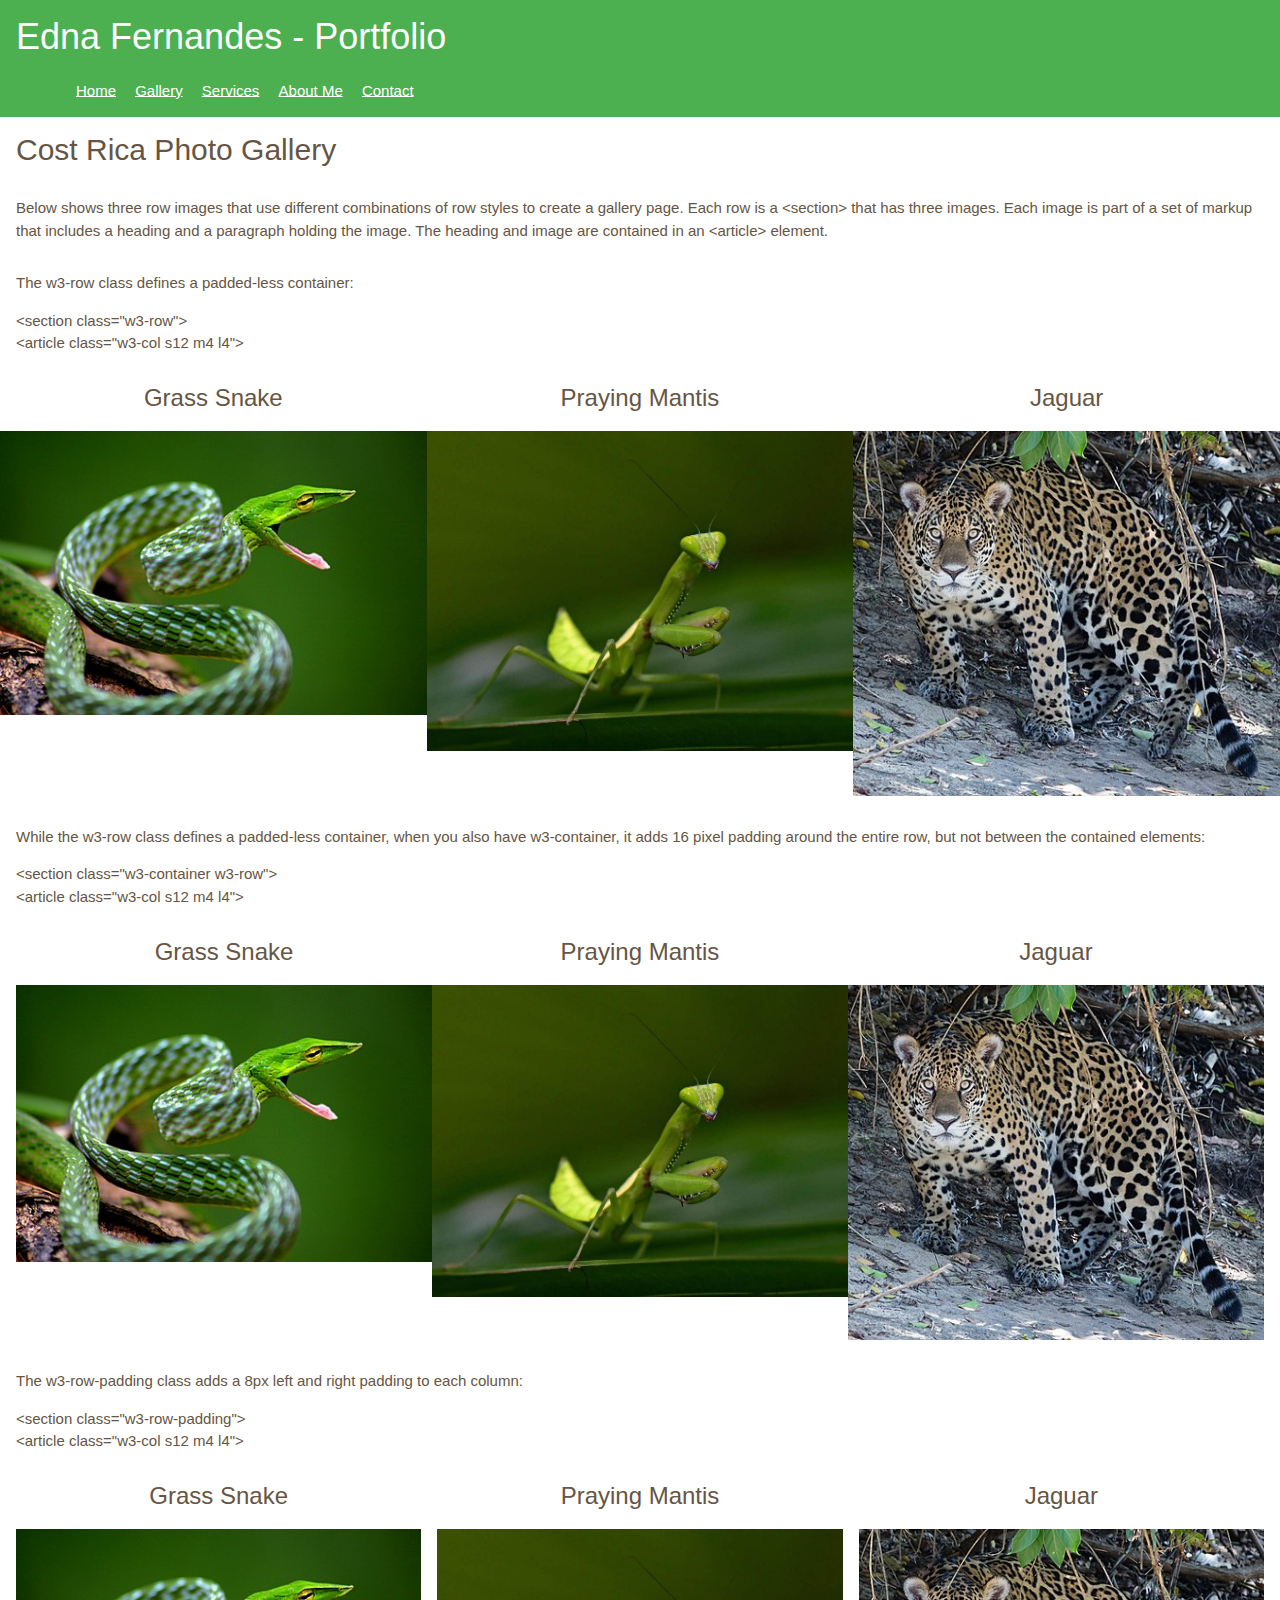
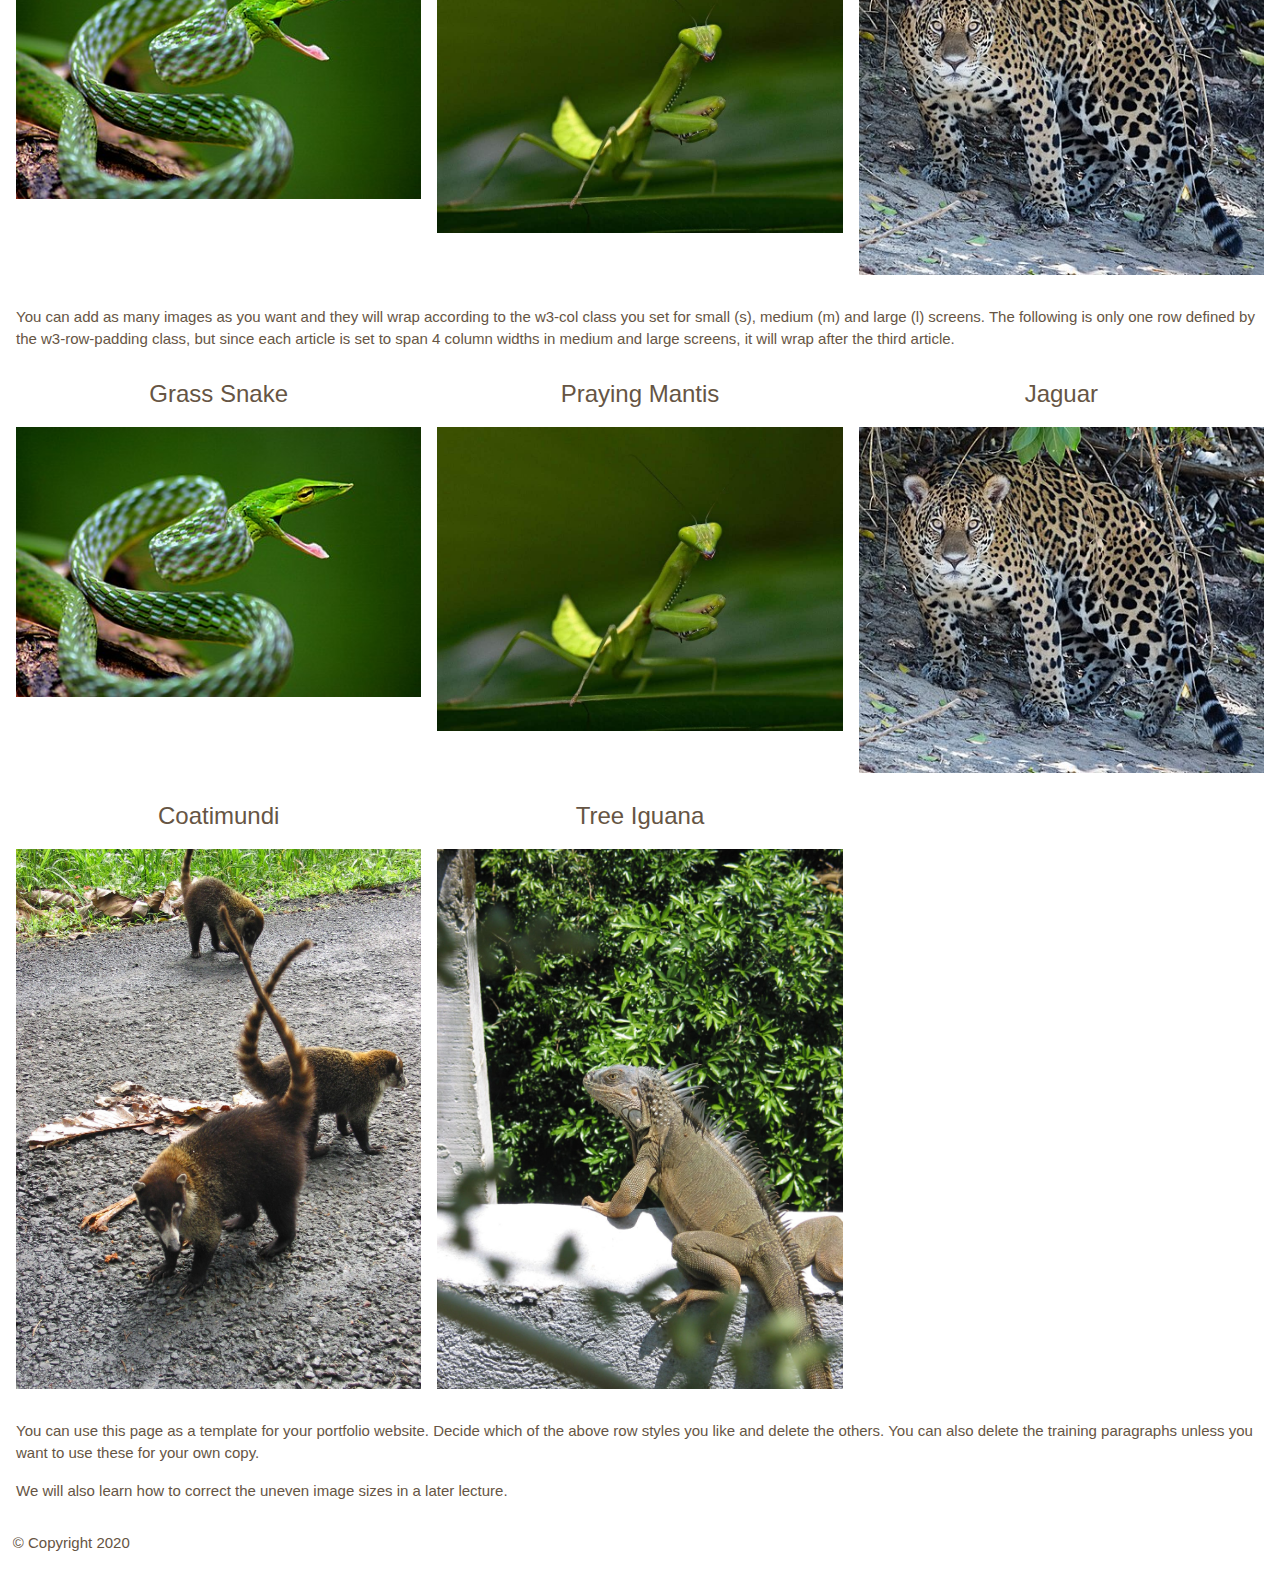
==== index.html @ 644fda83 "Rename git.html to index.html" ====
<!DOCTYPE html>
<html>

<head>
    <title>W3.CSS</title>
    <meta name="viewport" content="width=device-width, initial-scale=1">
    <link rel="stylesheet" href="https://www.w3schools.com/w3css/4/w3.css">
    <link rel="stylesheet" href="my-styles.css"> 
</head>
<body>

<header class="w3-container w3-green">  <!--w3-container adds 16 pixels of padding around each element; w3-green makes the background green -->
    
  <h1>Edna Fernandes - Portfolio</h1>
	<nav>
        <ul>
			<li><a href="index.html">Home</a></li>
			<li><a href="gallery.html">Gallery</a></li>
            <li><a href="services.html">Services</a></li>
            <li><a href="about.html">About Me</a></li>
            <li><a href="contact.html">Contact</a></li>
        </ul>
	</nav>
</header>

<div class="w3-container">
    <h2>Cost Rica Photo Gallery</h2>
</div>
    
  <section class="w3-container">
  <p>Below shows three row images that use different combinations of row styles to create a gallery page. Each row is a &lt;section&gt; that has three images. Each image is part of a set of markup that includes a heading and a paragraph holding the image. The heading and image are contained in an &lt;article&gt; element.</p>
  </section>
    
  <section class="w3-container"> <!-- w3-container adds 16 pixels of padding around each element -->
     
  <p>The w3-row class defines a padded-less container:</p>
      <p>&lt;section class="w3-row"&gt;<br />
      &lt;article class="w3-col s12 m4 l4"&gt;</p>
  </section>
    
  <section class="w3-row"> <!-- In this row, we  have the w3-row class only, which defines a padded-less container. Without the w3-container property, you don't get padding between the elements. -->
      
    <article class="w3-col s12 m4 l4">
        <h3>Grass Snake</h3>
        <p><img src="Vine-Snake.jpg" /></p>
    </article>
    <article class="w3-col s12 m4 l4">
        <h3><a name="mantis">Praying Mantis</a></h3>
        <p><a href="mantis.jpg"><img src="mantis.jpg" /></a></p>
    </article>
    <article class="w3-col s12 m4 l4">
        <h3>Jaguar</h3>
        <p><img src="Jaguar.jpg" /></p>
    </article>
  </section>
 
  <section class="w3-container">
     
  <p>While the w3-row class defines a padded-less container, when you also have w3-container, it adds 16 pixel padding around the entire row, but not between the contained elements:</p>
      <p>&lt;section class="w3-container w3-row"&gt;<br />
      &lt;article class="w3-col s12 m4 l4"&gt;</p>
  </section>

    <section class="w3-container w3-row"> <!-- While the w3-row class defines a padded-less container, when you also have w3-container, it adds 16 pixel padding around the entire row, but not between the contained elements -->
      
    <article class="w3-col s12 m4 l4">
        <h3>Grass Snake</h3>
        <p><img src="Vine-Snake.jpg" /></p>
    </article>
    <article class="w3-col s12 m4 l4">
        <h3><a name="mantis">Praying Mantis</a></h3>
        <p><a href="mantis.jpg"><img src="mantis.jpg" /></a></p>
    </article>
    <article class="w3-col s12 m4 l4">
        <h3>Jaguar</h3>
        <p><img src="Jaguar.jpg" /></p>
    </article>
  </section>
 
  <section class="w3-container">
  <p>The w3-row-padding class adds a 8px left and right padding to each column:</p>
      <p>&lt;section class="w3-row-padding"&gt;<br />
      &lt;article class="w3-col s12 m4 l4"&gt;</p>
  </section>

  <section class="w3-row-padding"> <!-- The w3-row-padding class adds 8 pixels of padding around each element.  -->
      
    <article class="w3-col s12 m4 l4">
        <h3>Grass Snake</h3>
        <p><img src="Vine-Snake.jpg" /></p>
    </article>
    <article class="w3-col s12 m4 l4">
        <h3><a name="mantis">Praying Mantis</a></h3>
        <p><a href="mantis.jpg"><img src="mantis.jpg" /></a></p>
      </article>
    <article class="w3-col s12 m4 l4">
        <h3>Jaguar</h3>
        <p><img src="Jaguar.jpg" /></p>
      </article>
  </section>

  <section class="w3-container">
  <p>You can add as many images as you want and they will wrap according to the w3-col class you set for small (s), medium (m) and large (l) screens. The following is only one row defined by the w3-row-padding class, but since each article is set to span 4 column widths in medium and large screens, it will wrap after the third article.</p>
  </section>

  <section class="w3-row-padding">
      
    <article class="w3-col s12 m4 l4">
        <h3>Grass Snake</h3>
        <p><img src="Vine-Snake.jpg" /></p>
    </article>
    <article class="w3-col s12 m4 l4">
        <h3>Praying Mantis</h3>
        <p><img src="mantis.jpg" /></p>
      </article>
    <article class="w3-col s12 m4 l4">
        <h3>Jaguar</h3>
        <p><img src="Jaguar.jpg" /></p>
      </article>
          <article class="w3-col s12 m4 l4">
        <h3>Coatimundi</h3>
        <p><img src="Coatimundi.jpg" /></p>
    </article>
    <article class="w3-col s12 m4 l4">
        <h3>Tree Iguana</h3>
        <p><img src="Tree_iguana.jpg" /></p>
      </article>
  </section>
    
  <section class="w3-container">
     
  <p>You can use this page as a template for your portfolio website. Decide which of the above row styles you like and delete the others. You can also delete the training paragraphs unless you want to use these for your own copy.</p>
  <p>We will also learn how to correct the uneven image sizes in a later lecture.</p>

  </section>  

        <footer>
			<p>&copy; Copyright 2020</p>
		</footer>
	</body>
</html>
---- my-styles.css ----
* {
        font-family: Arial, Verdana, sans-serif;
        color: #665544;
        box-sizing: border-box;}
        
        header h1 {
        color: white; }

        article h3 {
        text-align: center;}

        article img {
        max-width: 100%;
        height:auto;}

        nav, #feature, footer {
        margin: 1%; }

        nav li {
        display: inline;
		padding: 0.5em;
        color: white;}

/*contact page*/
#fcf-form {
    display:block;
}

.fcf-body {
    margin: 0;
    font-family: -apple-system, Arial, sans-serif;
    font-size: 1rem;
    font-weight: 400;
    line-height: 1.5;
    color: #212529;
    text-align: left;
    background-color: #fff;
    padding: 30px;
    padding-bottom: 10px;
    border: 1px solid #ced4da;
    border-radius: 0.25rem;
    max-width: 100%;
}

.fcf-form-group {
    margin-bottom: 1rem;
}

.fcf-input-group {
    position: relative;
    display: -ms-flexbox;
    display: flex;
    -ms-flex-wrap: wrap;
    flex-wrap: wrap;
    -ms-flex-align: stretch;
    align-items: stretch;
    width: 100%;
}

.fcf-form-control {
    display: block;
    width: 100%;
    height: calc(1.5em + 0.75rem + 2px);
    padding: 0.375rem 0.75rem;
    font-size: 1rem;
    font-weight: 400;
    line-height: 1.5;
    color: #495057;
    background-color: #fff;
    background-clip: padding-box;
    border: 1px solid #ced4da;
    outline: none;
    border-radius: 0.25rem;
    transition: border-color 0.15s ease-in-out, box-shadow 0.15s ease-in-out;
}

.fcf-form-control:focus {
    border: 1px solid #313131;
}

select.fcf-form-control[size], select.fcf-form-control[multiple] {
    height: auto;
}

textarea.fcf-form-control {
    font-family: -apple-system, Arial, sans-serif;
    height: auto;
}

label.fcf-label {
    display: inline-block;
    margin-bottom: 0.5rem;
}

.fcf-credit {
    padding-top: 10px;
    font-size: 0.9rem;
    color: #545b62;
}

.fcf-credit a {
    color: #545b62;
    text-decoration: underline;
}

.fcf-credit a:hover {
    color: #0056b3;
    text-decoration: underline;
}

.fcf-btn {
    display: inline-block;
    font-weight: 400;
    color: #212529;
    text-align: center;
    vertical-align: middle;
    cursor: pointer;
    -webkit-user-select: none;
    -moz-user-select: none;
    -ms-user-select: none;
    user-select: none;
    background-color: transparent;
    border: 1px solid transparent;
    padding: 0.375rem 0.75rem;
    font-size: 1rem;
    line-height: 1.5;
    border-radius: 0.25rem;
    transition: color 0.15s ease-in-out, background-color 0.15s ease-in-out, border-color 0.15s ease-in-out, box-shadow 0.15s ease-in-out;
}

@media (prefers-reduced-motion: reduce) {
    .fcf-btn {
        transition: none;
    }
}

.fcf-btn:hover {
    color: #212529;
    text-decoration: none;
}

.fcf-btn:focus, .fcf-btn.focus {
    outline: 0;
    box-shadow: 0 0 0 0.2rem rgba(0, 123, 255, 0.25);
}

.fcf-btn-primary {
    color: #fff;
    background-color: #007bff;
    border-color: #007bff;
}

.fcf-btn-primary:hover {
    color: #fff;
    background-color: #0069d9;
    border-color: #0062cc;
}

.fcf-btn-primary:focus, .fcf-btn-primary.focus {
    color: #fff;
    background-color: #0069d9;
    border-color: #0062cc;
    box-shadow: 0 0 0 0.2rem rgba(38, 143, 255, 0.5);
}

.fcf-btn-lg, .fcf-btn-group-lg>.fcf-btn {
    padding: 0.5rem 1rem;
    font-size: 1.25rem;
    line-height: 1.5;
    border-radius: 0.3rem;
}

.fcf-btn-block {
    display: block;
    width: 100%;
}

.fcf-btn-block+.fcf-btn-block {
    margin-top: 0.5rem;
}

input[type="submit"].fcf-btn-block, input[type="reset"].fcf-btn-block, input[type="button"].fcf-btn-block {
    width: 100%;
}
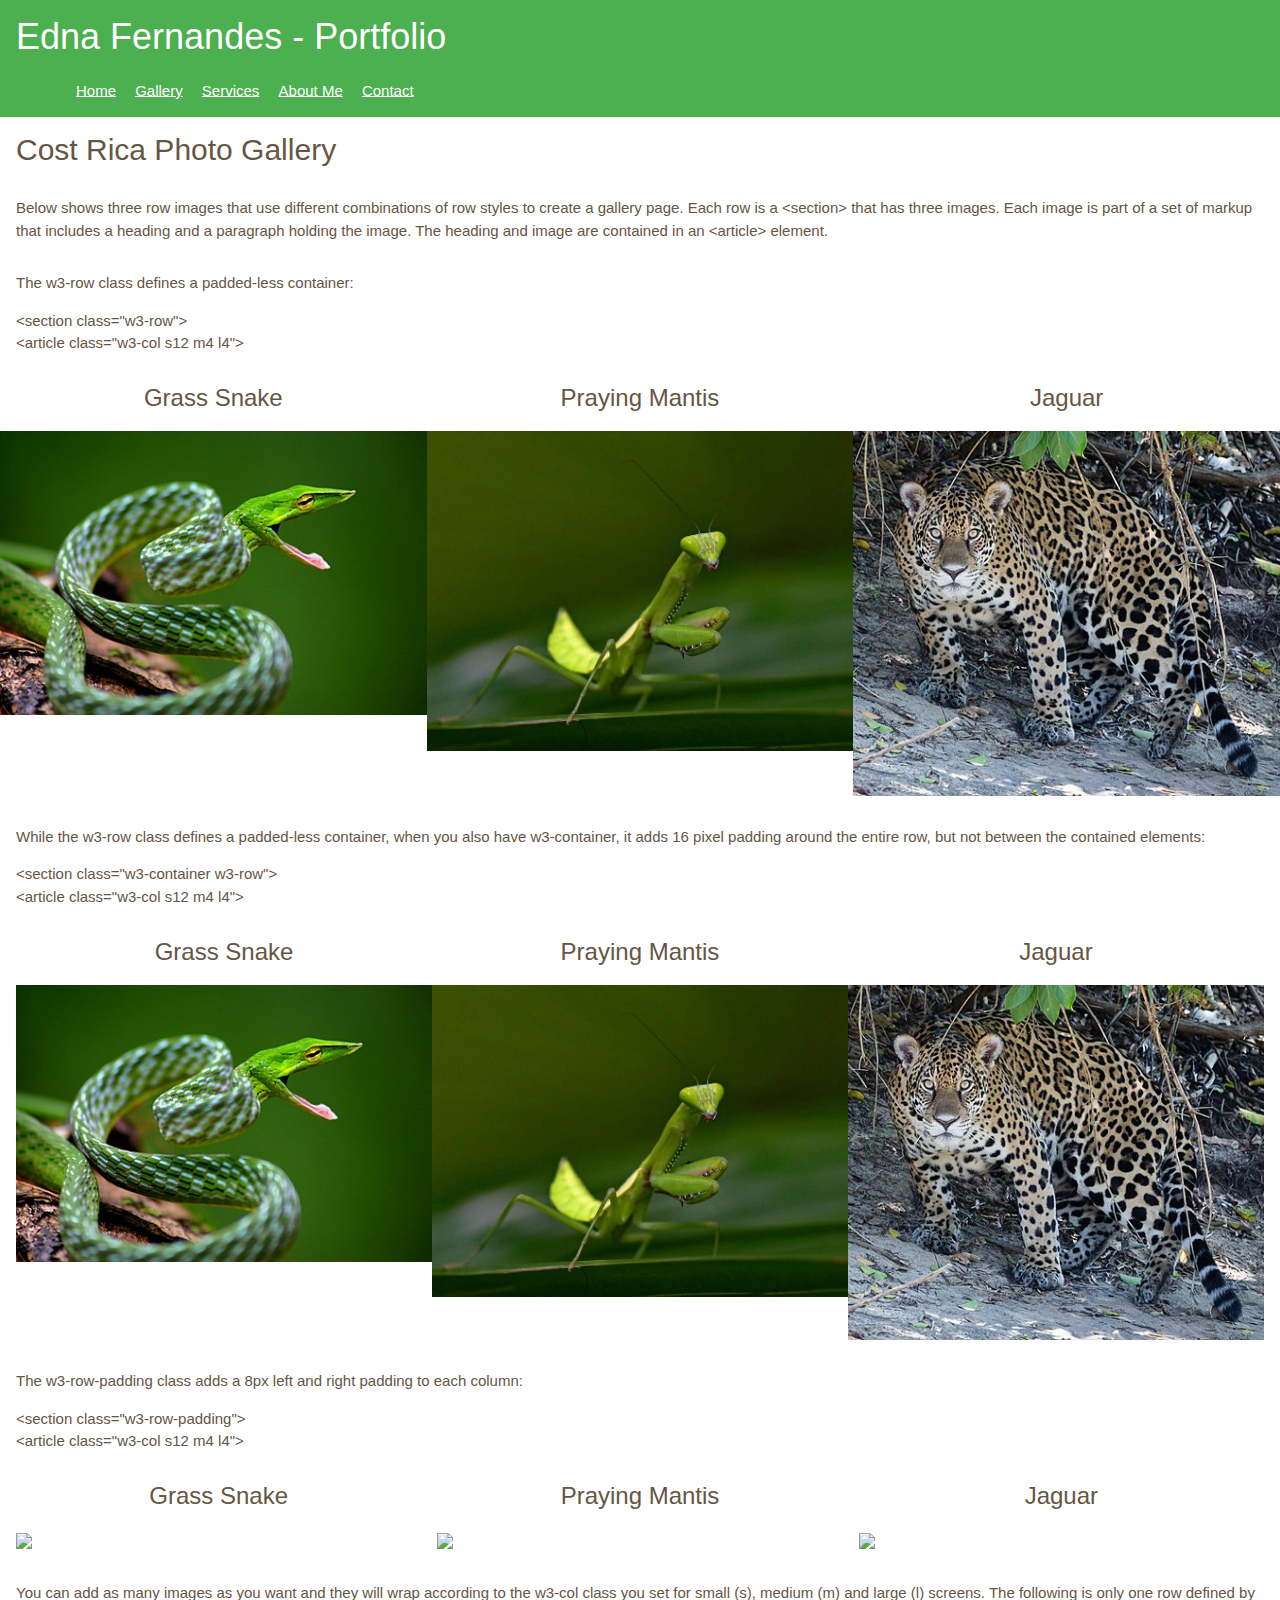
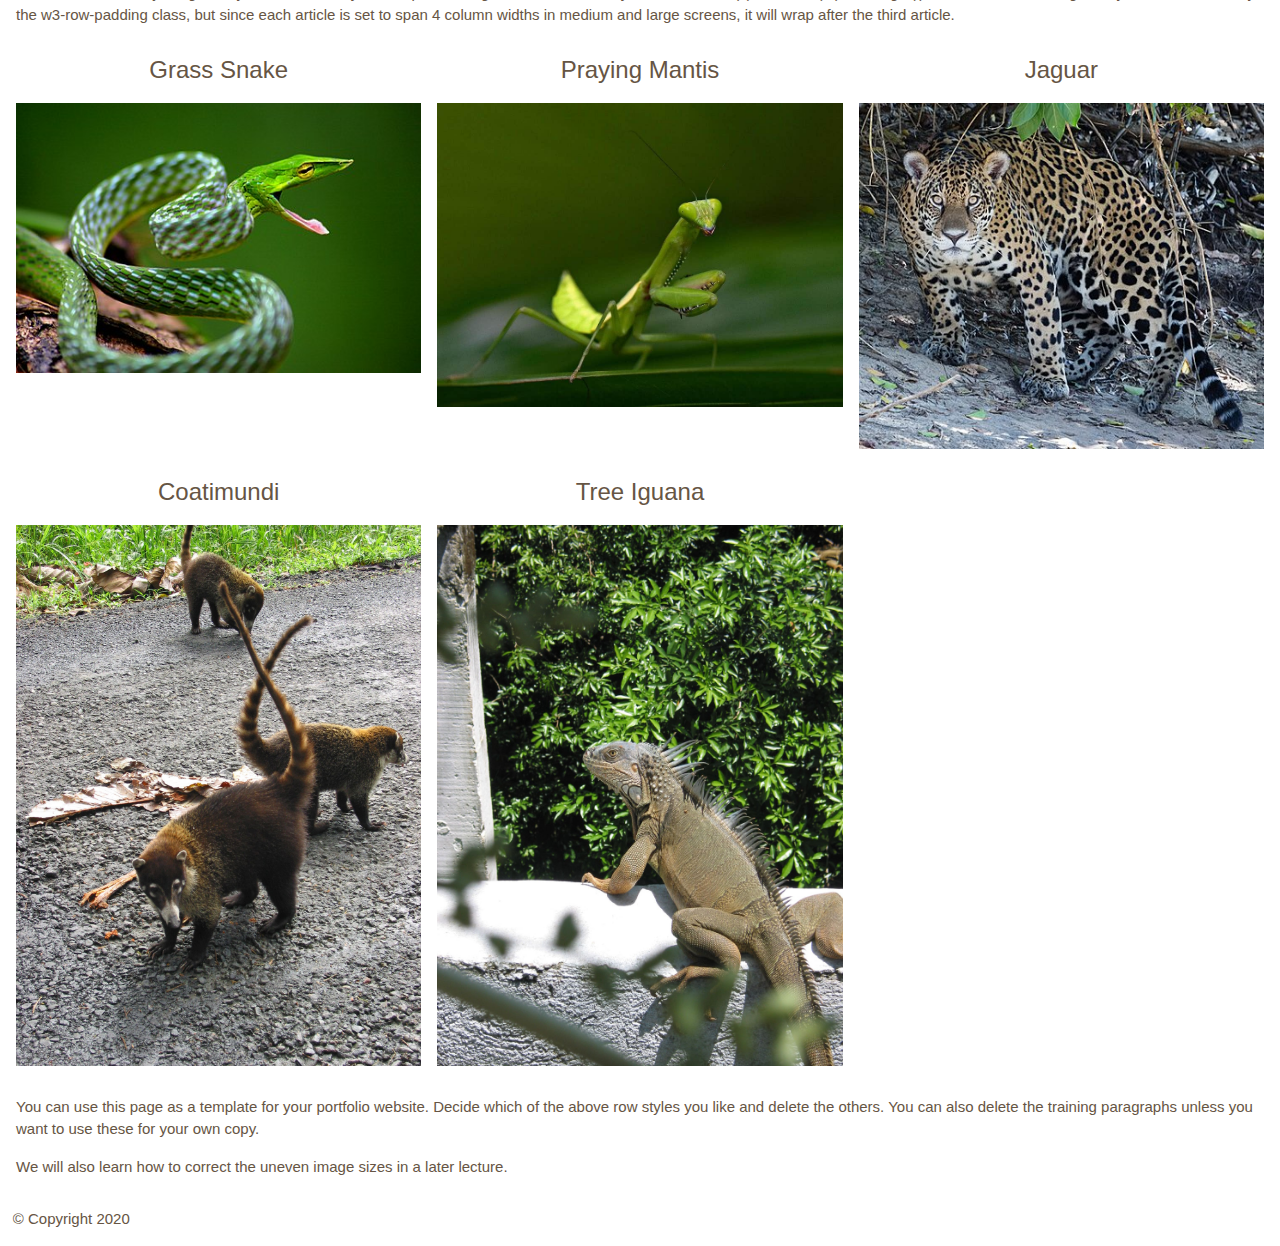
==== commit d9fe9acf: "Add files via upload" ====
--- a/index.html
+++ b/index.html
@@ -87,15 +87,15 @@
       
     <article class="w3-col s12 m4 l4">
         <h3>Grass Snake</h3>
-        <p><img src="Vine-Snake.jpg" /></p>
+        <p><img src="Fernandes-painting-72dpi.jpg" /></p>
     </article>
     <article class="w3-col s12 m4 l4">
         <h3><a name="mantis">Praying Mantis</a></h3>
-        <p><a href="mantis.jpg"><img src="mantis.jpg" /></a></p>
+        <p><a href="Fernandes-painting-72dpi.jpg"><img src="Fernandes-painting-72dpi.jpg" /></a></p>
       </article>
     <article class="w3-col s12 m4 l4">
         <h3>Jaguar</h3>
-        <p><img src="Jaguar.jpg" /></p>
+        <p><img src="Fernandes-painting-72dpi.jpg" /></p>
       </article>
   </section>
 
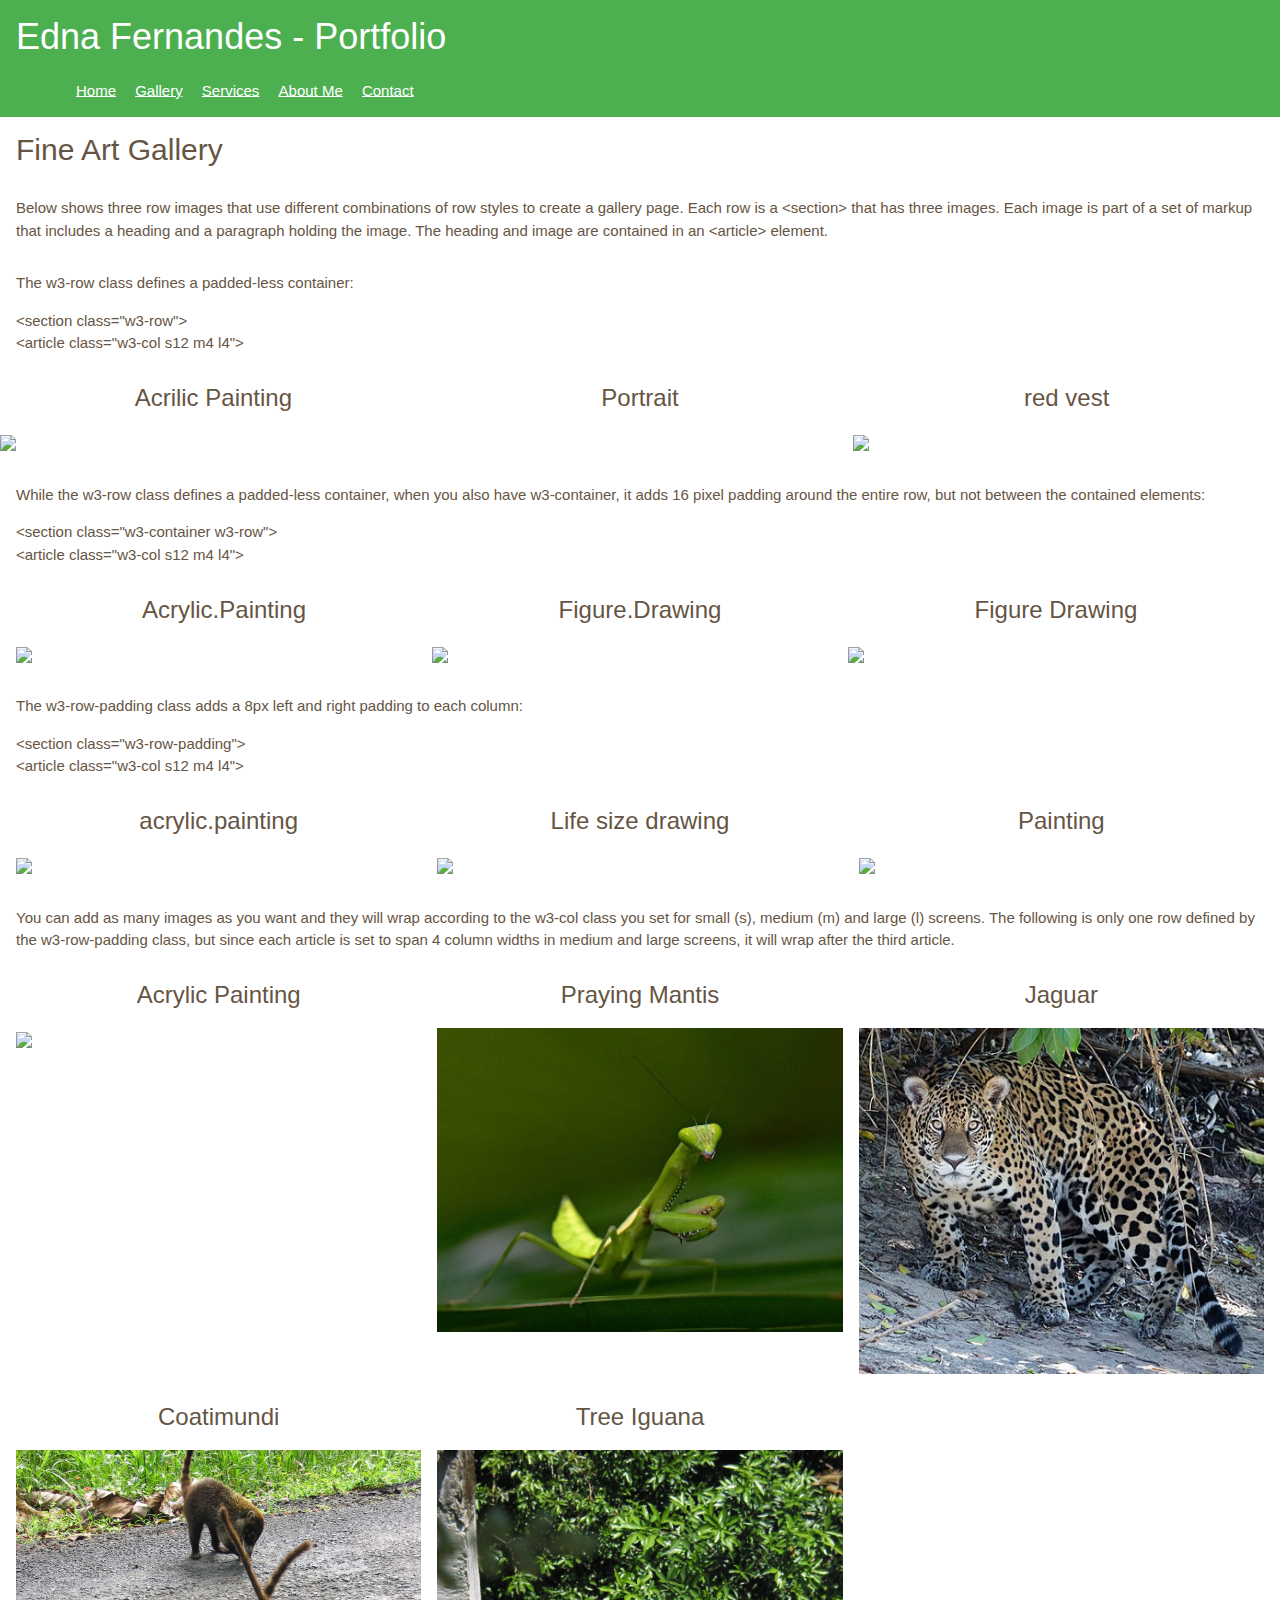
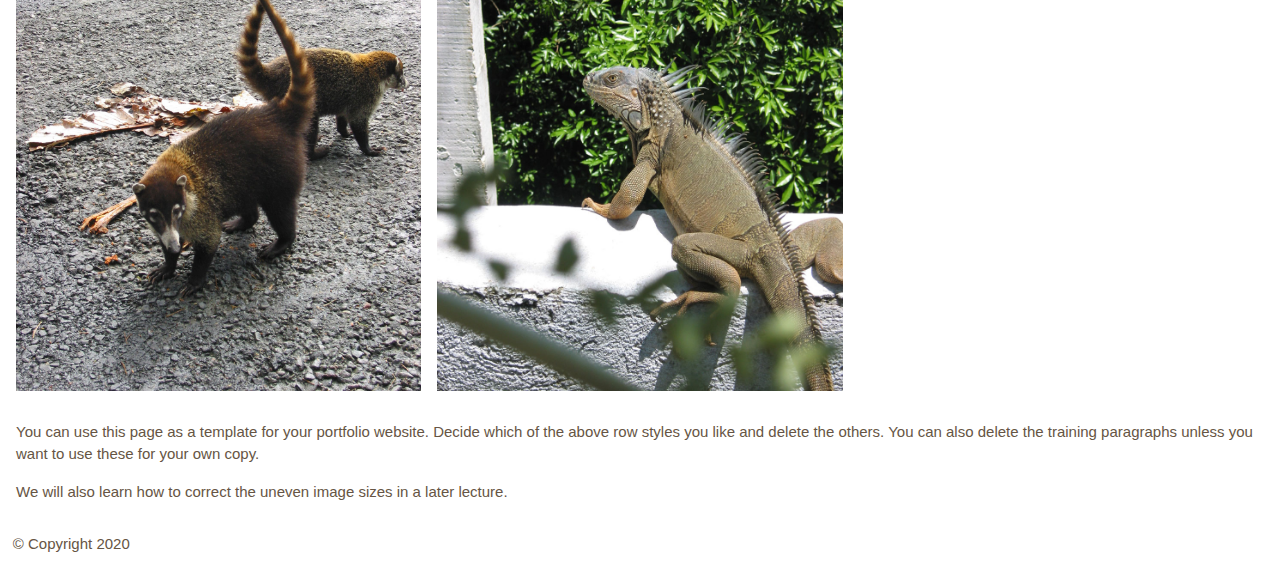
==== commit c63bbb3e: "Add files via upload" ====
--- a/index.html
+++ b/index.html
@@ -24,7 +24,7 @@
 </header>
 
 <div class="w3-container">
-    <h2>Cost Rica Photo Gallery</h2>
+    <h2>Fine Art Gallery</h2>
 </div>
     
   <section class="w3-container">
@@ -41,16 +41,16 @@
   <section class="w3-row"> <!-- In this row, we  have the w3-row class only, which defines a padded-less container. Without the w3-container property, you don't get padding between the elements. -->
       
     <article class="w3-col s12 m4 l4">
-        <h3>Grass Snake</h3>
-        <p><img src="Vine-Snake.jpg" /></p>
+        <h3>Acrilic Painting</h3>
+        <p><img src="Fernandes-painting-72dpi.jpg" /></p>
     </article>
     <article class="w3-col s12 m4 l4">
-        <h3><a name="mantis">Praying Mantis</a></h3>
-        <p><a href="mantis.jpg"><img src="mantis.jpg" /></a></p>
+        <h3><a name="Acrylic.Painting">Portrait</a></h3>
+        <p><a href="VanGogh_copy_Edna_Art_300dpi.jpg" /></a></p>
     </article>
     <article class="w3-col s12 m4 l4">
-        <h3>Jaguar</h3>
-        <p><img src="Jaguar.jpg" /></p>
+        <h3>red vest</h3>
+        <p><img src="Fernandes_red_vest_300dpi.jpg" /></p>
     </article>
   </section>
  
@@ -64,16 +64,17 @@
     <section class="w3-container w3-row"> <!-- While the w3-row class defines a padded-less container, when you also have w3-container, it adds 16 pixel padding around the entire row, but not between the contained elements -->
       
     <article class="w3-col s12 m4 l4">
-        <h3>Grass Snake</h3>
-        <p><img src="Vine-Snake.jpg" /></p>
+        <h3>Acrylic.Painting</h3>
+        <p><img src="Fernandes-painting-72dpi.jpg" /></p>
     </article>
     <article class="w3-col s12 m4 l4">
-        <h3><a name="mantis">Praying Mantis</a></h3>
-        <p><a href="mantis.jpg"><img src="mantis.jpg" /></a></p>
+        <h3><a name="drawing">Figure.Drawing</a></h3>
+        <p><a href="drawing.jpg"><img src="Figure_drawing_300dpi.jpg" /></a></p>
     </article>
     <article class="w3-col s12 m4 l4">
-        <h3>Jaguar</h3>
-        <p><img src="Jaguar.jpg" /></p>
+        <h3>Figure Drawing</h3>
+        <p><img src="Life-size-B&W-drawing-300dpi.jpg
+            " /></p>
     </article>
   </section>
  
@@ -86,15 +87,17 @@
   <section class="w3-row-padding"> <!-- The w3-row-padding class adds 8 pixels of padding around each element.  -->
       
     <article class="w3-col s12 m4 l4">
-        <h3>Grass Snake</h3>
+        <h3>acrylic.painting</h3>
         <p><img src="Fernandes-painting-72dpi.jpg" /></p>
     </article>
     <article class="w3-col s12 m4 l4">
-        <h3><a name="mantis">Praying Mantis</a></h3>
-        <p><a href="Fernandes-painting-72dpi.jpg"><img src="Fernandes-painting-72dpi.jpg" /></a></p>
+        <h3><a name="drawing">Life size drawing</a></h3>
+        <p><a href="Life-size-B&W-drawing-300dpi.jpg
+            "><img src="Life-size-B&W-drawing-300dpi.jpg
+            " /></a></p>
       </article>
     <article class="w3-col s12 m4 l4">
-        <h3>Jaguar</h3>
+        <h3>Painting</h3>
         <p><img src="Fernandes-painting-72dpi.jpg" /></p>
       </article>
   </section>
@@ -106,8 +109,8 @@
   <section class="w3-row-padding">
       
     <article class="w3-col s12 m4 l4">
-        <h3>Grass Snake</h3>
-        <p><img src="Vine-Snake.jpg" /></p>
+        <h3>Acrylic Painting</h3>
+        <p><img src="Fernandes-painting-72dpi.jpg" /></p>
     </article>
     <article class="w3-col s12 m4 l4">
         <h3>Praying Mantis</h3>
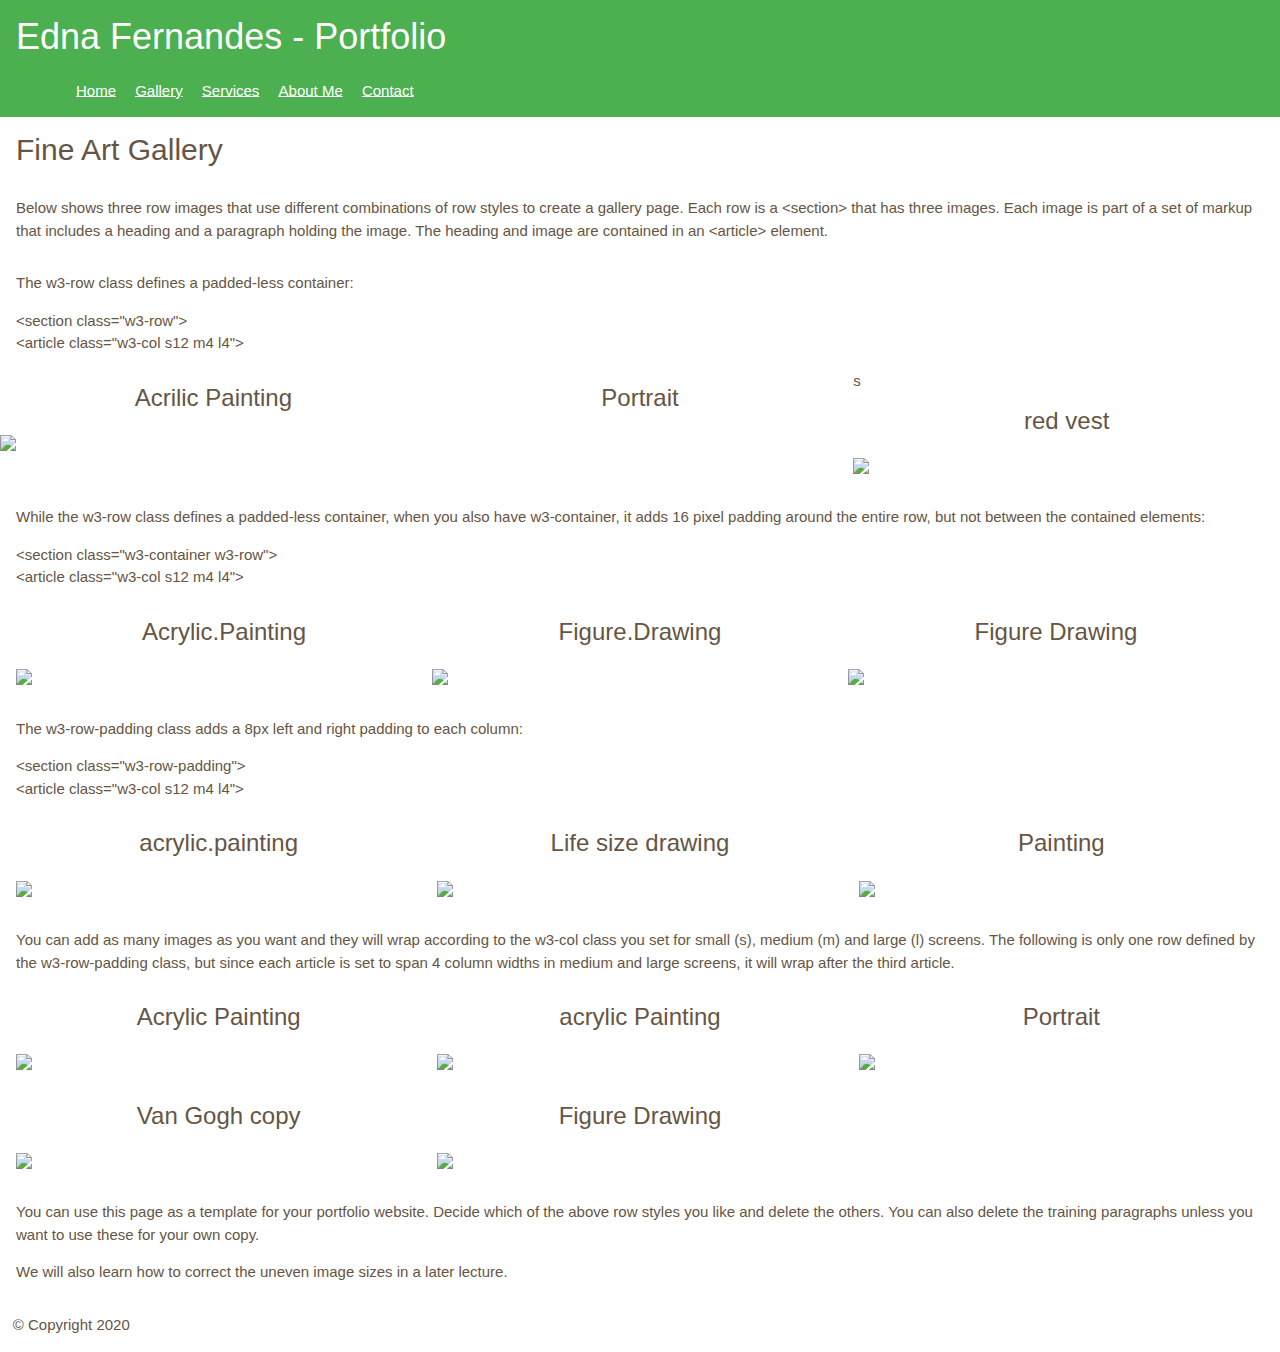
==== commit f7a9635f: "Add files via upload" ====
--- a/index.html
+++ b/index.html
@@ -43,9 +43,9 @@
     <article class="w3-col s12 m4 l4">
         <h3>Acrilic Painting</h3>
         <p><img src="Fernandes-painting-72dpi.jpg" /></p>
-    </article>
+    </article>s
     <article class="w3-col s12 m4 l4">
-        <h3><a name="Acrylic.Painting">Portrait</a></h3>
+        <h3><a name="acrylic painting">Portrait</a></h3>
         <p><a href="VanGogh_copy_Edna_Art_300dpi.jpg" /></a></p>
     </article>
     <article class="w3-col s12 m4 l4">
@@ -113,20 +113,21 @@
         <p><img src="Fernandes-painting-72dpi.jpg" /></p>
     </article>
     <article class="w3-col s12 m4 l4">
-        <h3>Praying Mantis</h3>
-        <p><img src="mantis.jpg" /></p>
+        <h3>acrylic Painting</h3>
+        <p><img src="VanGogh_copy_Edna_Art_300dpi.jpg" /></p>
       </article>
     <article class="w3-col s12 m4 l4">
-        <h3>Jaguar</h3>
-        <p><img src="Jaguar.jpg" /></p>
+        <h3>Portrait</h3>
+        <p><img src="Figure_drawing_thumnail.dpi.jpg" /></p>
       </article>
           <article class="w3-col s12 m4 l4">
-        <h3>Coatimundi</h3>
-        <p><img src="Coatimundi.jpg" /></p>
+        <h3>Van Gogh copy</h3>
+        <p><img src="VanGogh_copy_Edna_Art_300dpi.jpg" /></p>
     </article>
     <article class="w3-col s12 m4 l4">
-        <h3>Tree Iguana</h3>
-        <p><img src="Tree_iguana.jpg" /></p>
+        <h3>Figure Drawing</h3>
+        <p><img src="Life-size-B&W-drawing-300dpi.jpg
+            " /></p>
       </article>
   </section>
     
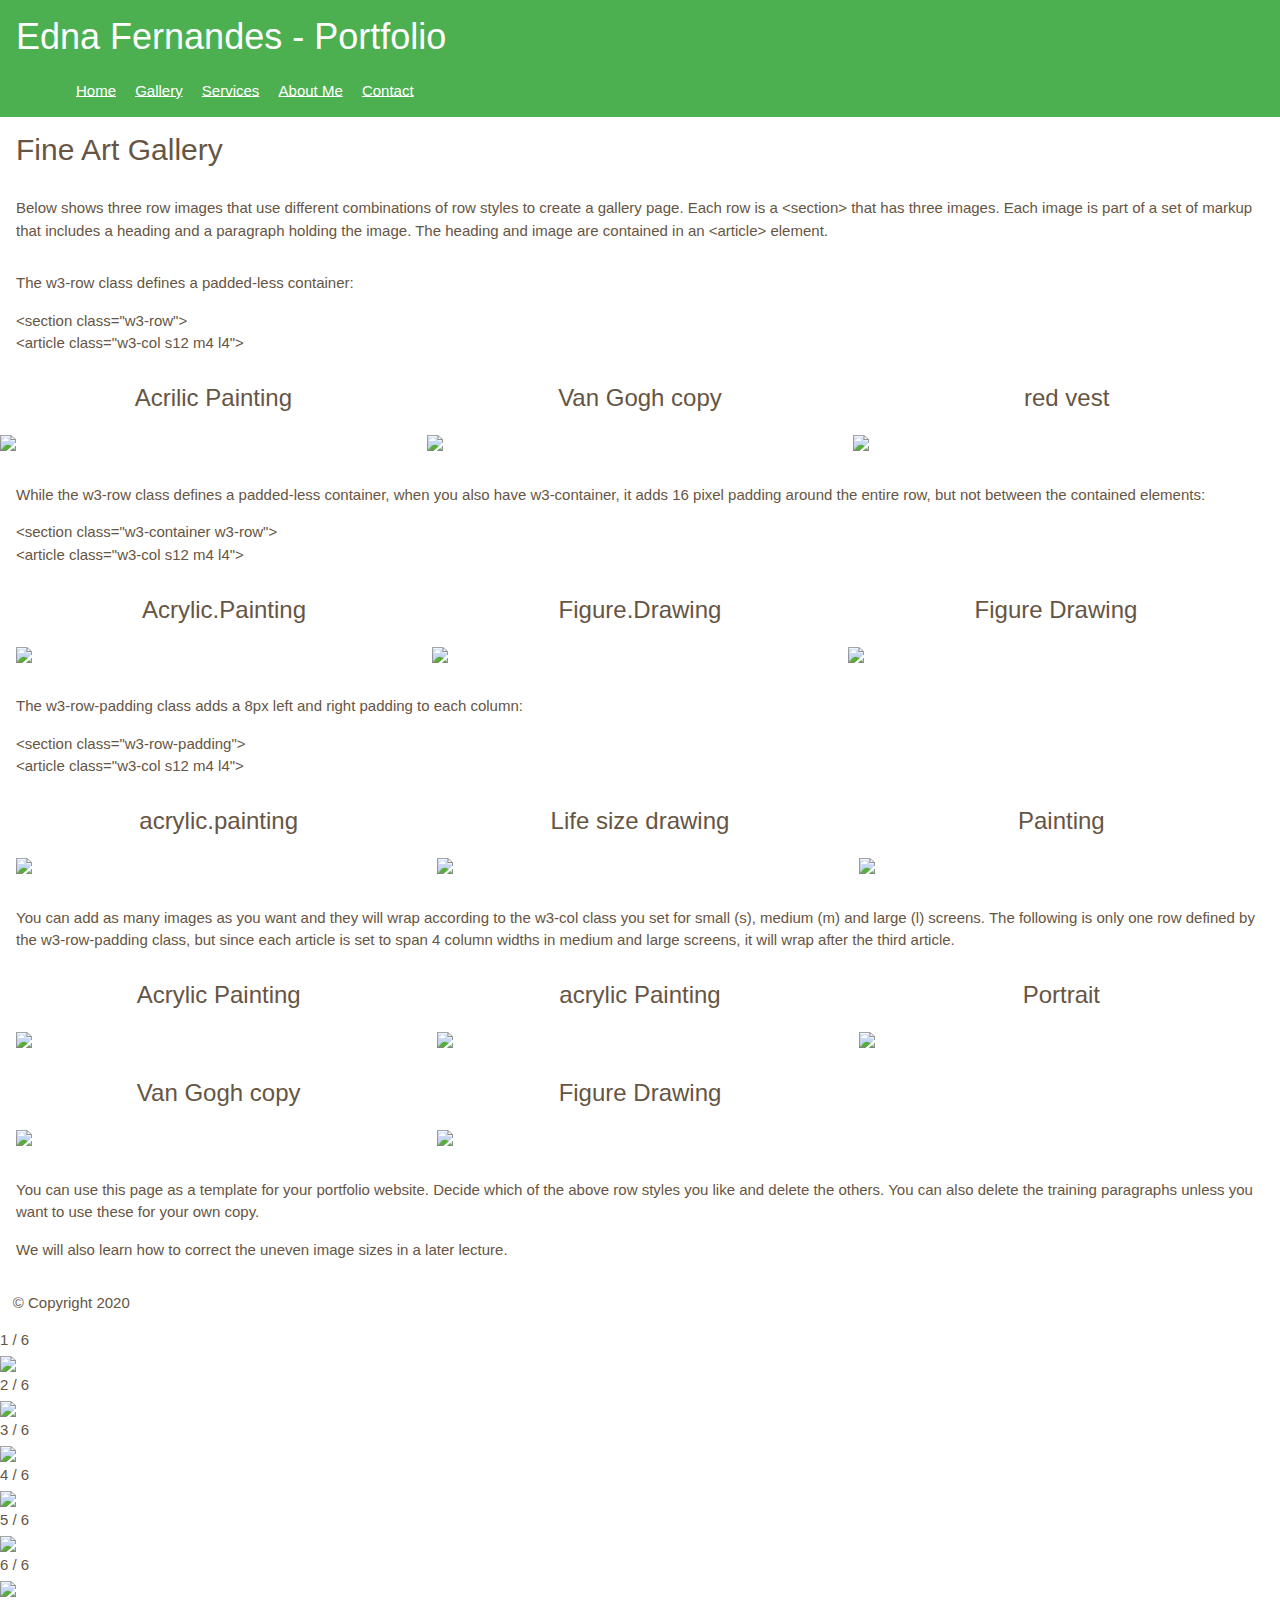
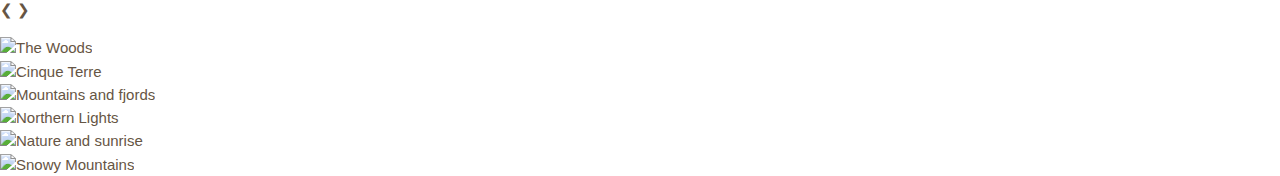
==== commit 452fc604: "Add files via upload" ====
--- a/index.html
+++ b/index.html
@@ -43,9 +43,10 @@
     <article class="w3-col s12 m4 l4">
         <h3>Acrilic Painting</h3>
         <p><img src="Fernandes-painting-72dpi.jpg" /></p>
-    </article>s
-    <article class="w3-col s12 m4 l4">
-        <h3><a name="acrylic painting">Portrait</a></h3>
+    </article>
+    <article class="w3-col s12 m4 l4">
+        <h3>Van Gogh copy</h3>
+        <p><img src="VanGogh_copy_Edna_Art_300dpi.jpg" /></p>
         <p><a href="VanGogh_copy_Edna_Art_300dpi.jpg" /></a></p>
     </article>
     <article class="w3-col s12 m4 l4">
@@ -143,3 +144,69 @@
 		</footer>
 	</body>
 </html>
+<!-- Container for the image gallery -->
+<div class="container">
+
+    <!-- Full-width images with number text -->
+    <div class="mySlides">
+      <div class="numbertext">1 / 6</div>
+        <img src="VanGogh_copy_Edna_Art_300dpi.jpg" style="width:100%">
+    </div>
+  
+    <div class="mySlides">
+      <div class="numbertext">2 / 6</div>
+        <img src="Fernandes-painting-72dpi.jpg" style="width:100%">
+    </div>
+  
+    <div class="mySlides">
+      <div class="numbertext">3 / 6</div>
+        <img src="Figure_drawing_thumnail.dpi.jpg" style="width:100%">
+    </div>
+  
+    <div class="mySlides">
+      <div class="numbertext">4 / 6</div>
+        <img src="Fernandes_red_vest_300dpi.jpg" style="width:100%">
+    </div>
+  
+    <div class="mySlides">
+      <div class="numbertext">5 / 6</div>
+        <img src="img_nature_wide.jpg" style="width:100%">
+    </div>
+  
+    <div class="mySlides">
+      <div class="numbertext">6 / 6</div>
+        <img src="img_snow_wide.jpg" style="width:100%">
+    </div>
+  
+    <!-- Next and previous buttons -->
+    <a class="prev" onclick="plusSlides(-1)">&#10094;</a>
+    <a class="next" onclick="plusSlides(1)">&#10095;</a>
+  
+    <!-- Image text -->
+    <div class="caption-container">
+      <p id="caption"></p>
+    </div>
+  
+    <!-- Thumbnail images -->
+    <div class="row">
+      <div class="column">
+        <img class="demo cursor" src="img_woods.jpg" style="width:100%" onclick="currentSlide(1)" alt="The Woods">
+      </div>
+      <div class="column"> 
+        <img class="demo cursor" src="img_5terre.jpg" style="width:100%" onclick="currentSlide(2)" alt="Cinque Terre">
+      </div>
+      <div class="column">
+        <img class="demo cursor" src="img_mountains.jpg" style="width:100%" onclick="currentSlide(3)" alt="Mountains and fjords">
+      </div>
+      <div class="column">
+        <img class="demo cursor" src="img_lights.jpg" style="width:100%" onclick="currentSlide(4)" alt="Northern Lights">
+      </div>
+      <div class="column">
+        <img class="demo cursor" src="img_nature.jpg" style="width:100%" onclick="currentSlide(5)" alt="Nature and sunrise">
+      </div> 
+      <div class="column">
+        <img class="demo cursor" src="img_snow.jpg" style="width:100%" onclick="currentSlide(6)" alt="Snowy Mountains">
+      </div>
+    </div>
+  </div>
+  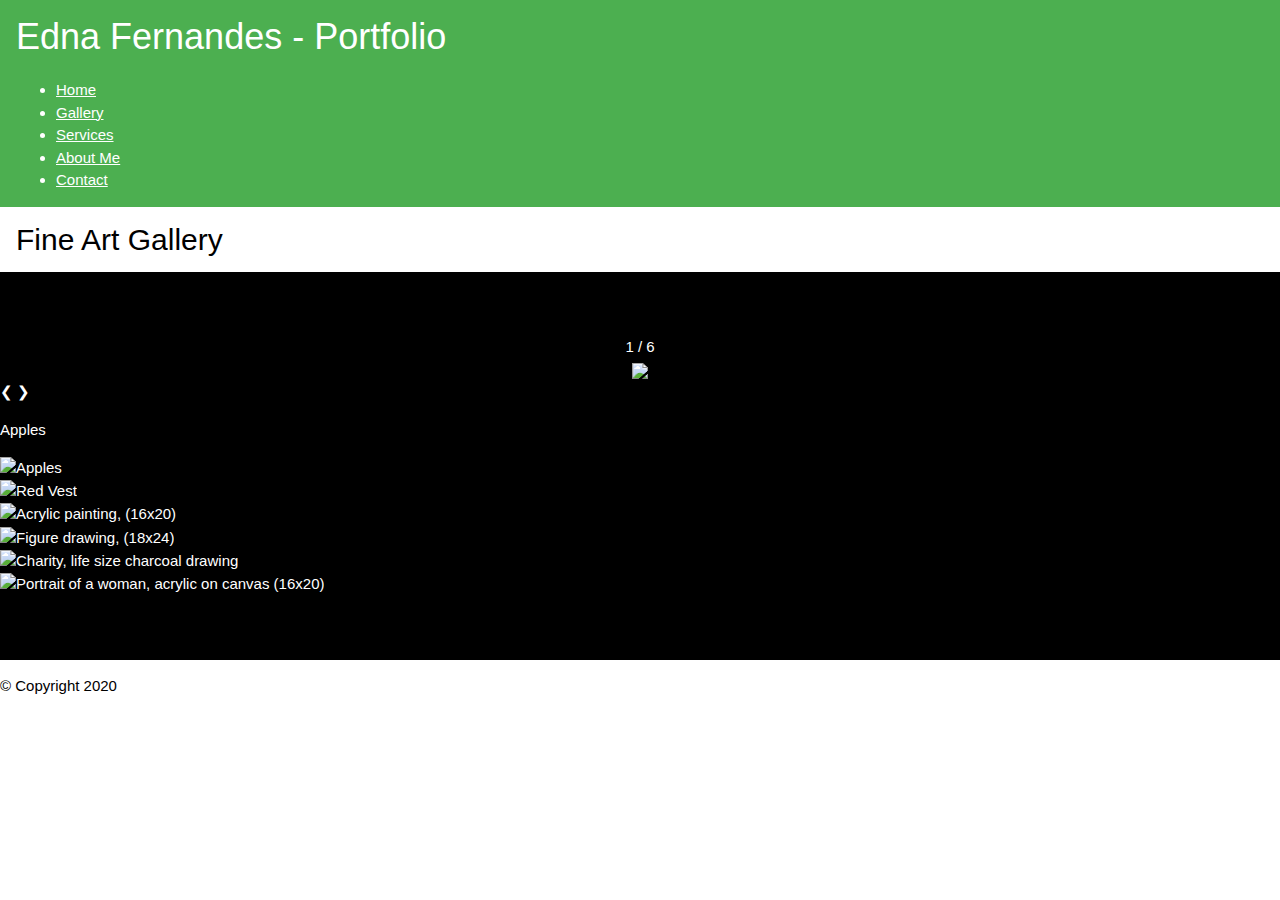
==== commit 859e1e70: "Add files via upload" ====
--- a/index.html
+++ b/index.html
@@ -2,10 +2,16 @@
 <html>
 
 <head>
-    <title>W3.CSS</title>
+    <title>Edna Fernandes - Portfolio</title>
     <meta name="viewport" content="width=device-width, initial-scale=1">
     <link rel="stylesheet" href="https://www.w3schools.com/w3css/4/w3.css">
-    <link rel="stylesheet" href="my-styles.css"> 
+    <link rel="stylesheet" href="css/my-styles.css"> 
+
+    <link rel="preconnect" href="https://fonts.googleapis.com">
+<link rel="preconnect" href="https://fonts.gstatic.com" crossorigin>
+<link href="https://fonts.googleapis.com/css2?family=Lora&display=swap" rel="stylesheet">
+
+    <!-- <script src="myScript.js"></script> -->
 </head>
 <body>
 
@@ -26,32 +32,33 @@
 <div class="w3-container">
     <h2>Fine Art Gallery</h2>
 </div>
-    
-  <section class="w3-container">
+
+    
+  <!-- <section class="w3-container">
   <p>Below shows three row images that use different combinations of row styles to create a gallery page. Each row is a &lt;section&gt; that has three images. Each image is part of a set of markup that includes a heading and a paragraph holding the image. The heading and image are contained in an &lt;article&gt; element.</p>
-  </section>
-    
-  <section class="w3-container"> <!-- w3-container adds 16 pixels of padding around each element -->
-     
-  <p>The w3-row class defines a padded-less container:</p>
+  </section> -->
+    
+   <!-- w3-container adds 16 pixels of padding around each element -->
+   <!-- <section class="w3-container"></section>   -->
+  <!-- <p>The w3-row class defines a padded-less container:</p>
       <p>&lt;section class="w3-row"&gt;<br />
       &lt;article class="w3-col s12 m4 l4"&gt;</p>
-  </section>
-    
-  <section class="w3-row"> <!-- In this row, we  have the w3-row class only, which defines a padded-less container. Without the w3-container property, you don't get padding between the elements. -->
-      
+  </section> -->
+    
+ <!-- In this row, we  have the w3-row class only, which defines a padded-less container. Without the w3-container property, you don't get padding between the elements. -->
+ <!-- <section class="w3-row">  
     <article class="w3-col s12 m4 l4">
         <h3>Acrilic Painting</h3>
-        <p><img src="Fernandes-painting-72dpi.jpg" /></p>
+        <p><img src="assets/Fernandes-painting-72dpi.jpg" /></p>
     </article>
     <article class="w3-col s12 m4 l4">
         <h3>Van Gogh copy</h3>
-        <p><img src="VanGogh_copy_Edna_Art_300dpi.jpg" /></p>
-        <p><a href="VanGogh_copy_Edna_Art_300dpi.jpg" /></a></p>
+        <p><img src="assets/VanGogh_copy_Edna_Art_300dpi.jpg" /></p>
+        <p><a href="assets/VanGogh_copy_Edna_Art_300dpi.jpg" /></a></p>
     </article>
     <article class="w3-col s12 m4 l4">
         <h3>red vest</h3>
-        <p><img src="Fernandes_red_vest_300dpi.jpg" /></p>
+        <p><img src="assets/Fernandes_red_vest_300dpi.jpg" /></p>
     </article>
   </section>
  
@@ -60,13 +67,13 @@
   <p>While the w3-row class defines a padded-less container, when you also have w3-container, it adds 16 pixel padding around the entire row, but not between the contained elements:</p>
       <p>&lt;section class="w3-container w3-row"&gt;<br />
       &lt;article class="w3-col s12 m4 l4"&gt;</p>
-  </section>
-
-    <section class="w3-container w3-row"> <!-- While the w3-row class defines a padded-less container, when you also have w3-container, it adds 16 pixel padding around the entire row, but not between the contained elements -->
-      
-    <article class="w3-col s12 m4 l4">
-        <h3>Acrylic.Painting</h3>
-        <p><img src="Fernandes-painting-72dpi.jpg" /></p>
+  </section> -->
+
+ <!-- While the w3-row class defines a padded-less container, when you also have w3-container, it adds 16 pixel padding around the entire row, but not between the contained elements -->
+<!-- <section class="w3-container w3-row">
+    <article class="w3-col s12 m4 l4">
+        <h3>Acrylic Painting</h3>
+        <p><img src="assets/Fernandes-painting-72dpi.jpg" /></p>
     </article>
     <article class="w3-col s12 m4 l4">
         <h3><a name="drawing">Figure.Drawing</a></h3>
@@ -83,11 +90,12 @@
   <p>The w3-row-padding class adds a 8px left and right padding to each column:</p>
       <p>&lt;section class="w3-row-padding"&gt;<br />
       &lt;article class="w3-col s12 m4 l4"&gt;</p>
-  </section>
-
-  <section class="w3-row-padding"> <!-- The w3-row-padding class adds 8 pixels of padding around each element.  -->
+  </section> -->
+
+<!-- <section class="w3-row-padding">  -->
+    <!-- The w3-row-padding class adds 8 pixels of padding around each element.  -->
       
-    <article class="w3-col s12 m4 l4">
+    <!-- <article class="w3-col s12 m4 l4">
         <h3>acrylic.painting</h3>
         <p><img src="Fernandes-painting-72dpi.jpg" /></p>
     </article>
@@ -100,10 +108,10 @@
     <article class="w3-col s12 m4 l4">
         <h3>Painting</h3>
         <p><img src="Fernandes-painting-72dpi.jpg" /></p>
-      </article>
-  </section>
-
-  <section class="w3-container">
+      </article> -->
+  <!-- </section> -->
+
+  <!-- <section class="w3-container">
   <p>You can add as many images as you want and they will wrap according to the w3-col class you set for small (s), medium (m) and large (l) screens. The following is only one row defined by the w3-row-padding class, but since each article is set to span 4 column widths in medium and large screens, it will wrap after the third article.</p>
   </section>
 
@@ -130,83 +138,128 @@
         <p><img src="Life-size-B&W-drawing-300dpi.jpg
             " /></p>
       </article>
-  </section>
-    
-  <section class="w3-container">
+  </section>  -->
+    
+  <!-- <section class="w3-container">
      
   <p>You can use this page as a template for your portfolio website. Decide which of the above row styles you like and delete the others. You can also delete the training paragraphs unless you want to use these for your own copy.</p>
-  <p>We will also learn how to correct the uneven image sizes in a later lecture.</p>
-
-  </section>  
+  <p>We will also learn how to correct the uneven image sizes in a later lecture.</p> -->
+
+
+<!-- Container for the image gallery -->
+<div class="container w3-black w3-padding-64">
+
+    <!-- Full-width images with number text -->
+    <div class="mySlides w3-center">
+      <div class="numbertext">1 / 6</div>
+        <img src="assets/Apples_Cezanne_copy_300dpi.jpg" style="height: 800px;">
+    </div>
+  
+    <div class="mySlides w3-center">
+      <div class="numbertext">2 / 6</div>
+        <img src="assets/Fernandes_red_vest_300dpi.jpg" style="height: 800px;">
+    </div>
+  
+    <div class="mySlides w3-center">
+      <div class="numbertext">3 / 6</div>
+        <img src="assets/Fernandes-painting-300dpi.jpg" style="height: 800px;">
+    </div>
+  
+    <div class="mySlides w3-center">
+      <div class="numbertext">4 / 6</div>
+        <img src="assets/Figure_drawing_300dpi.jpg" style="height: 800px;">
+    </div>
+  
+    <div class="mySlides w3-center">
+      <div class="numbertext">5 / 6</div>
+        <img src="assets/Life-size-B&W-drawing-300dpi.jpg" style="height: 800px;">
+    </div>
+  
+    <div class="mySlides w3-center">
+      <div class="numbertext">6 / 6</div>
+        <img src="assets/VanGogh_copy_Edna_Art_300dpi.jpg" style="height: 800px;">
+    </div>
+  
+    <!-- Next and previous buttons -->
+    <a class="prev" onclick="plusSlides(-1)">&#10094;</a>
+    <a class="next" onclick="plusSlides(1)">&#10095;</a>
+  
+    <!-- Image text -->
+    <div class="caption-container">
+      <p id="caption"></p>
+    </div>
+  
+    <!-- Thumbnail images -->
+    <div class="row">
+      <div class="column">
+        <img class="demo cursor" src="assets/Apples_thumbnail.jpg" style="width:100%" onclick="currentSlide(1)" alt="Apples">
+      </div>
+      <div class="column"> 
+        <img class="demo cursor" src="assets/Red_vest_thumbnail.jpg" style="width:100%" onclick="currentSlide(2)" alt="Red Vest">
+      </div>
+      <div class="column">
+        <img class="demo cursor" src="assets/Fernandes-painting-thumbnail.jpg" style="width:100%" onclick="currentSlide(3)" alt="Acrylic painting, (16x20)">
+      </div>
+      <div class="column">
+        <img class="demo cursor" src="assets/Figure_drawing_thumbnail.jpg" style="width:100%" onclick="currentSlide(4)" alt="Figure drawing, (18x24)">
+      </div>
+      <div class="column">
+        <img class="demo cursor" src="assets/Life-size-B&W-drawing-thumbnail.jpg" style="width:100%" onclick="currentSlide(5)" alt="Charity, life size charcoal drawing">
+      </div> 
+      <div class="column">
+        <img class="demo cursor" src="assets/VanGogh_copy_Edna_Art_thumbnail.jpg" style="width:100%" onclick="currentSlide(6)" alt="Portrait of a woman, acrylic on canvas (16x20)">
+      </div>
+    </div>
+  </div>
+
+
+
+
+
+
+  <!-- </section>   -->
 
         <footer>
 			<p>&copy; Copyright 2020</p>
 		</footer>
+
+    <script>
+        let slideIndex = 1;
+        showSlides(slideIndex);
+
+        // Next/previous controls
+        function plusSlides(n) {
+        showSlides(slideIndex += n);
+        }
+
+        // Thumbnail image controls
+        function currentSlide(n) {
+        showSlides(slideIndex = n);
+        }
+
+        function showSlides(n) {
+        let i;
+        let slides = document.getElementsByClassName("mySlides");
+        let dots = document.getElementsByClassName("demo");
+        let captionText = document.getElementById("caption");
+        if (n > slides.length) {slideIndex = 1}
+        if (n < 1) {slideIndex = slides.length}
+        for (i = 0; i < slides.length; i++) {
+            slides[i].style.display = "none";
+        }
+        for (i = 0; i < dots.length; i++) {
+            dots[i].className = dots[i].className.replace(" active", "");
+        }
+        slides[slideIndex-1].style.display = "block";
+        dots[slideIndex-1].className += " active";
+        captionText.innerHTML = dots[slideIndex-1].alt;
+        }
+    </script>
+
+
+
+
 	</body>
 </html>
-<!-- Container for the image gallery -->
-<div class="container">
-
-    <!-- Full-width images with number text -->
-    <div class="mySlides">
-      <div class="numbertext">1 / 6</div>
-        <img src="VanGogh_copy_Edna_Art_300dpi.jpg" style="width:100%">
-    </div>
-  
-    <div class="mySlides">
-      <div class="numbertext">2 / 6</div>
-        <img src="Fernandes-painting-72dpi.jpg" style="width:100%">
-    </div>
-  
-    <div class="mySlides">
-      <div class="numbertext">3 / 6</div>
-        <img src="Figure_drawing_thumnail.dpi.jpg" style="width:100%">
-    </div>
-  
-    <div class="mySlides">
-      <div class="numbertext">4 / 6</div>
-        <img src="Fernandes_red_vest_300dpi.jpg" style="width:100%">
-    </div>
-  
-    <div class="mySlides">
-      <div class="numbertext">5 / 6</div>
-        <img src="img_nature_wide.jpg" style="width:100%">
-    </div>
-  
-    <div class="mySlides">
-      <div class="numbertext">6 / 6</div>
-        <img src="img_snow_wide.jpg" style="width:100%">
-    </div>
-  
-    <!-- Next and previous buttons -->
-    <a class="prev" onclick="plusSlides(-1)">&#10094;</a>
-    <a class="next" onclick="plusSlides(1)">&#10095;</a>
-  
-    <!-- Image text -->
-    <div class="caption-container">
-      <p id="caption"></p>
-    </div>
-  
-    <!-- Thumbnail images -->
-    <div class="row">
-      <div class="column">
-        <img class="demo cursor" src="img_woods.jpg" style="width:100%" onclick="currentSlide(1)" alt="The Woods">
-      </div>
-      <div class="column"> 
-        <img class="demo cursor" src="img_5terre.jpg" style="width:100%" onclick="currentSlide(2)" alt="Cinque Terre">
-      </div>
-      <div class="column">
-        <img class="demo cursor" src="img_mountains.jpg" style="width:100%" onclick="currentSlide(3)" alt="Mountains and fjords">
-      </div>
-      <div class="column">
-        <img class="demo cursor" src="img_lights.jpg" style="width:100%" onclick="currentSlide(4)" alt="Northern Lights">
-      </div>
-      <div class="column">
-        <img class="demo cursor" src="img_nature.jpg" style="width:100%" onclick="currentSlide(5)" alt="Nature and sunrise">
-      </div> 
-      <div class="column">
-        <img class="demo cursor" src="img_snow.jpg" style="width:100%" onclick="currentSlide(6)" alt="Snowy Mountains">
-      </div>
-    </div>
-  </div>
+
   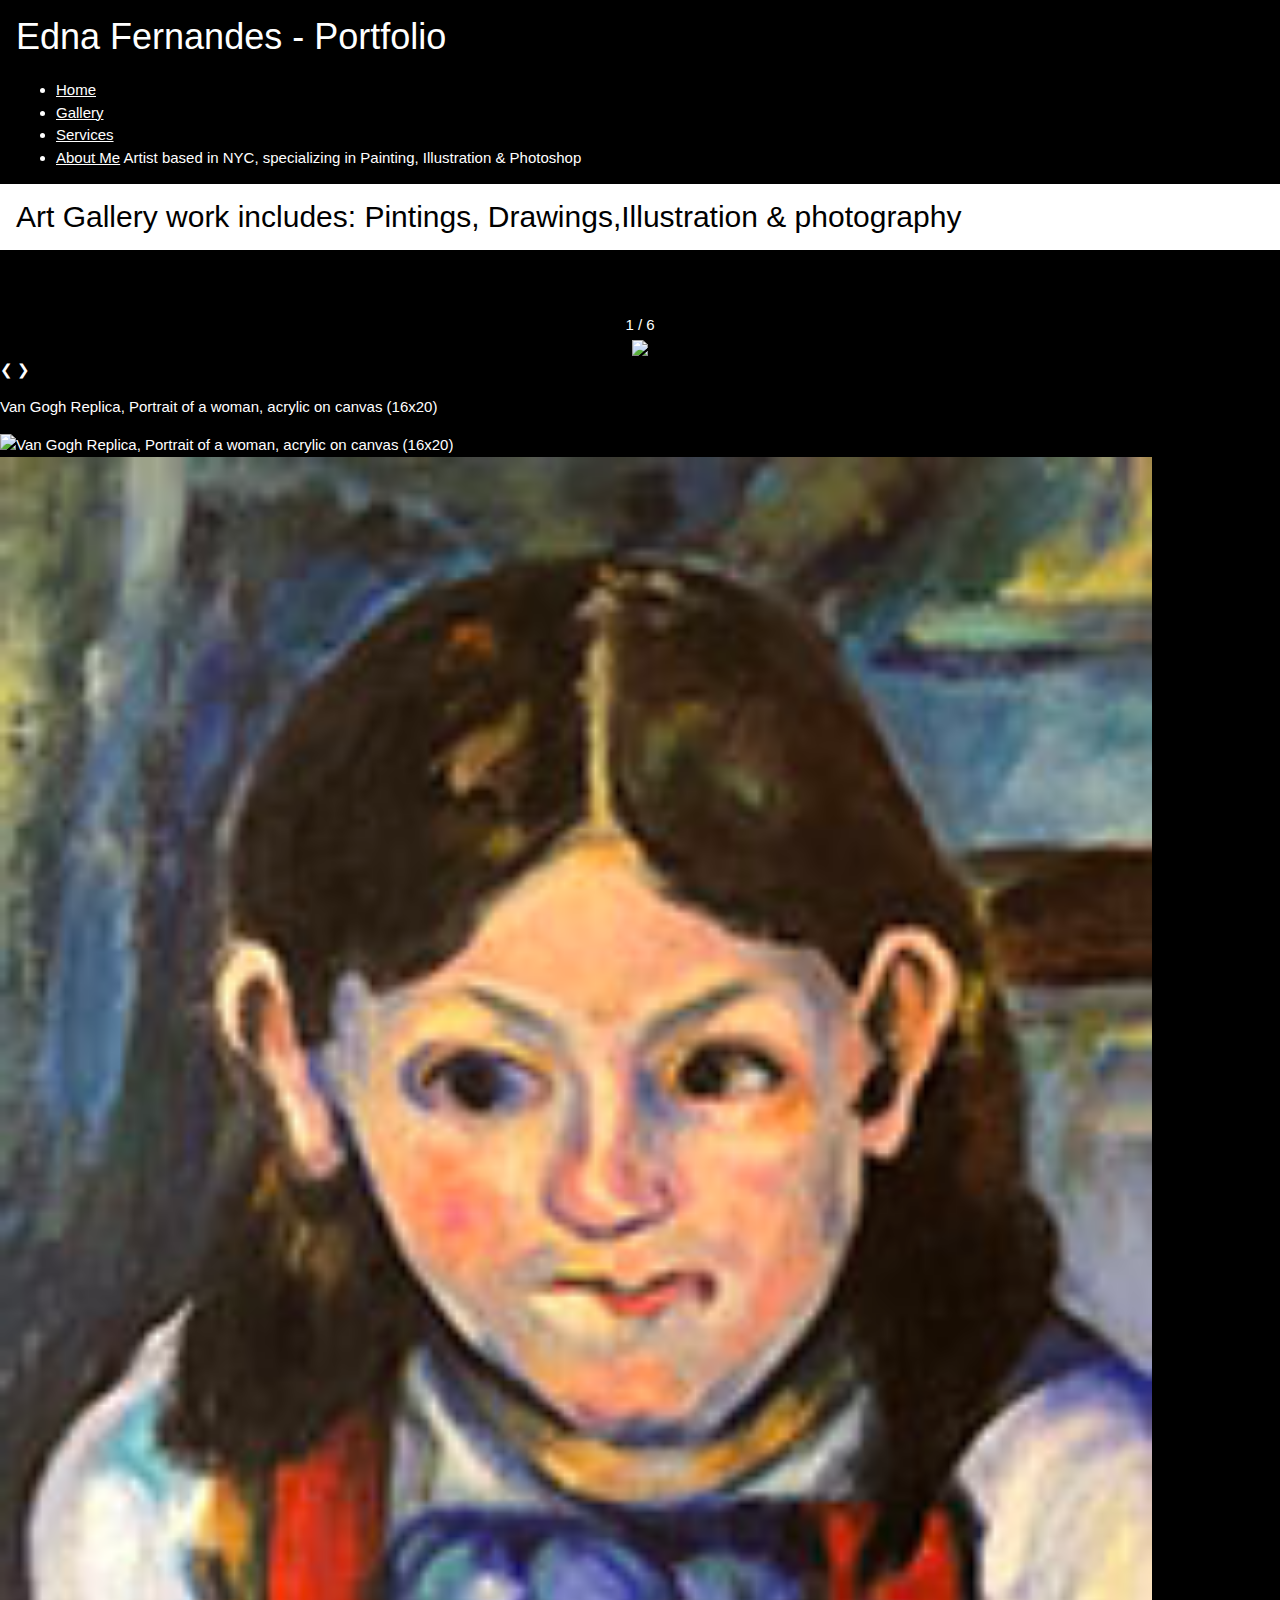
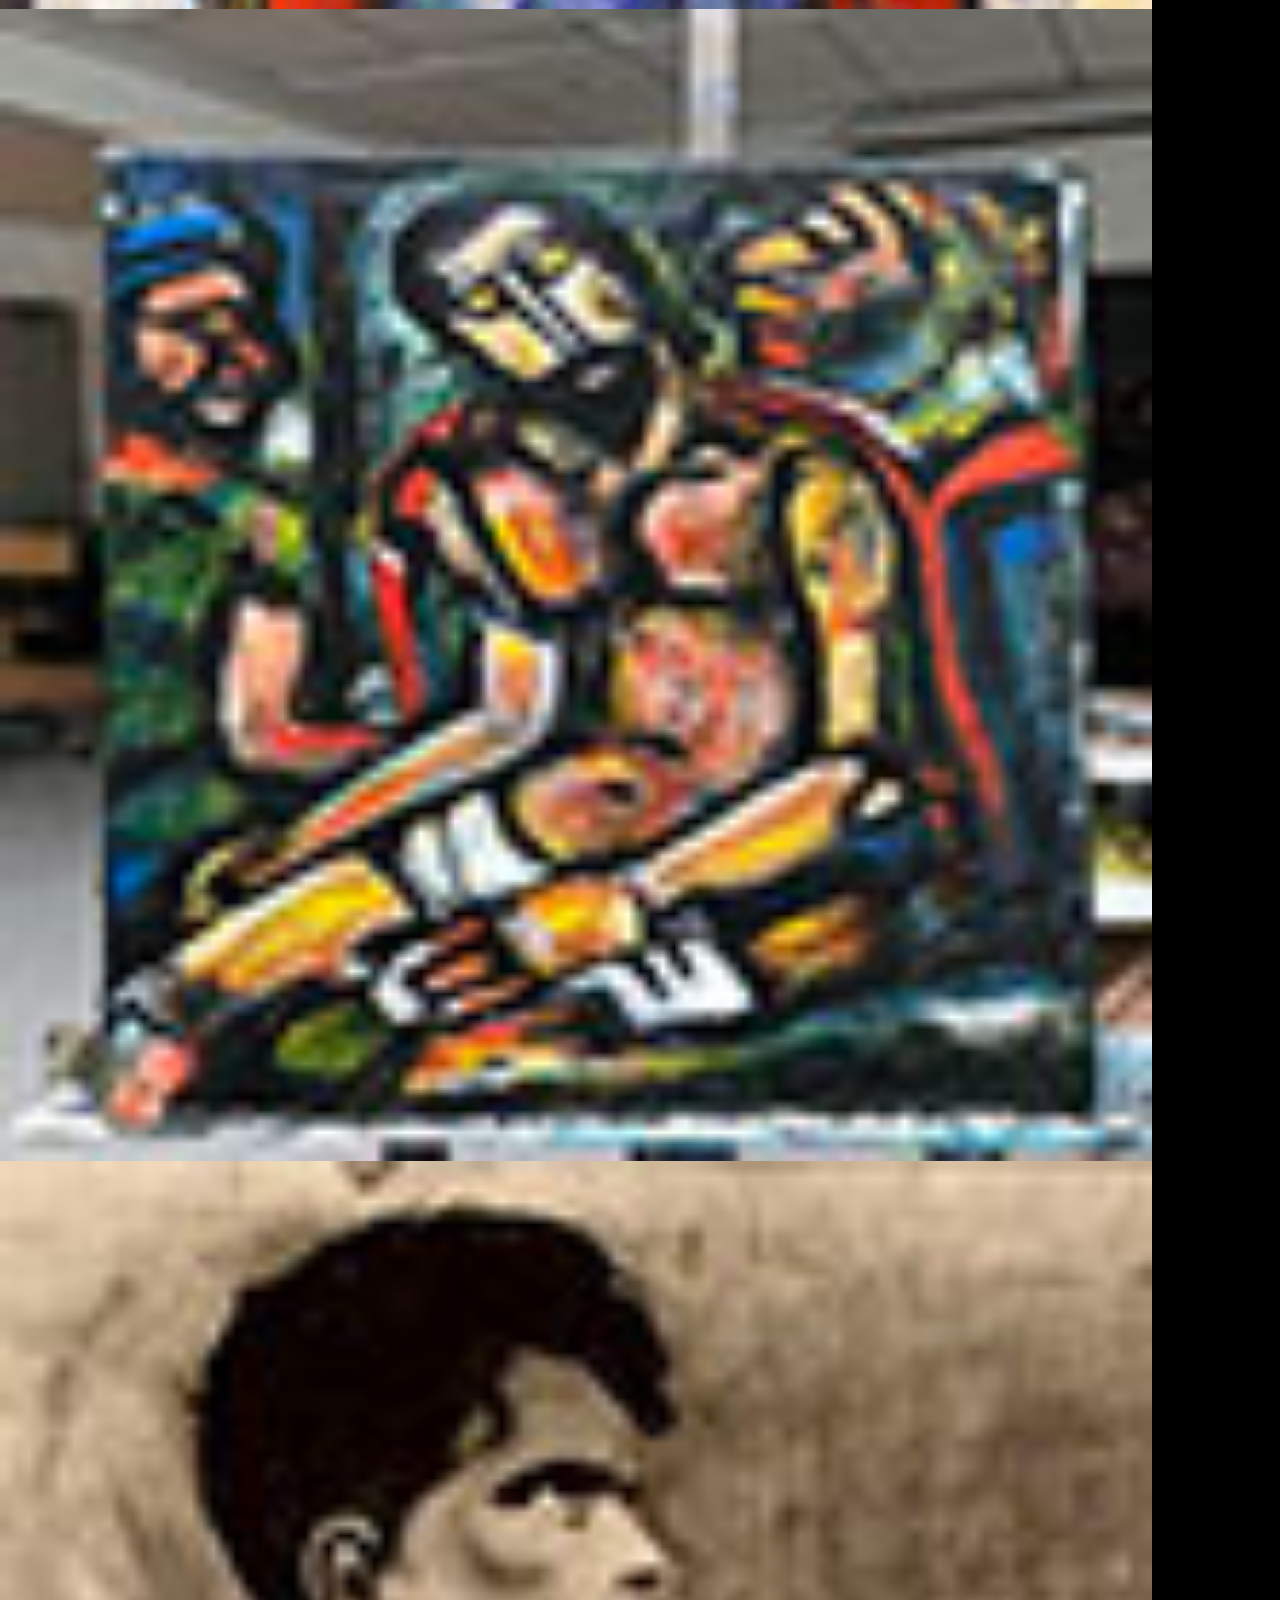
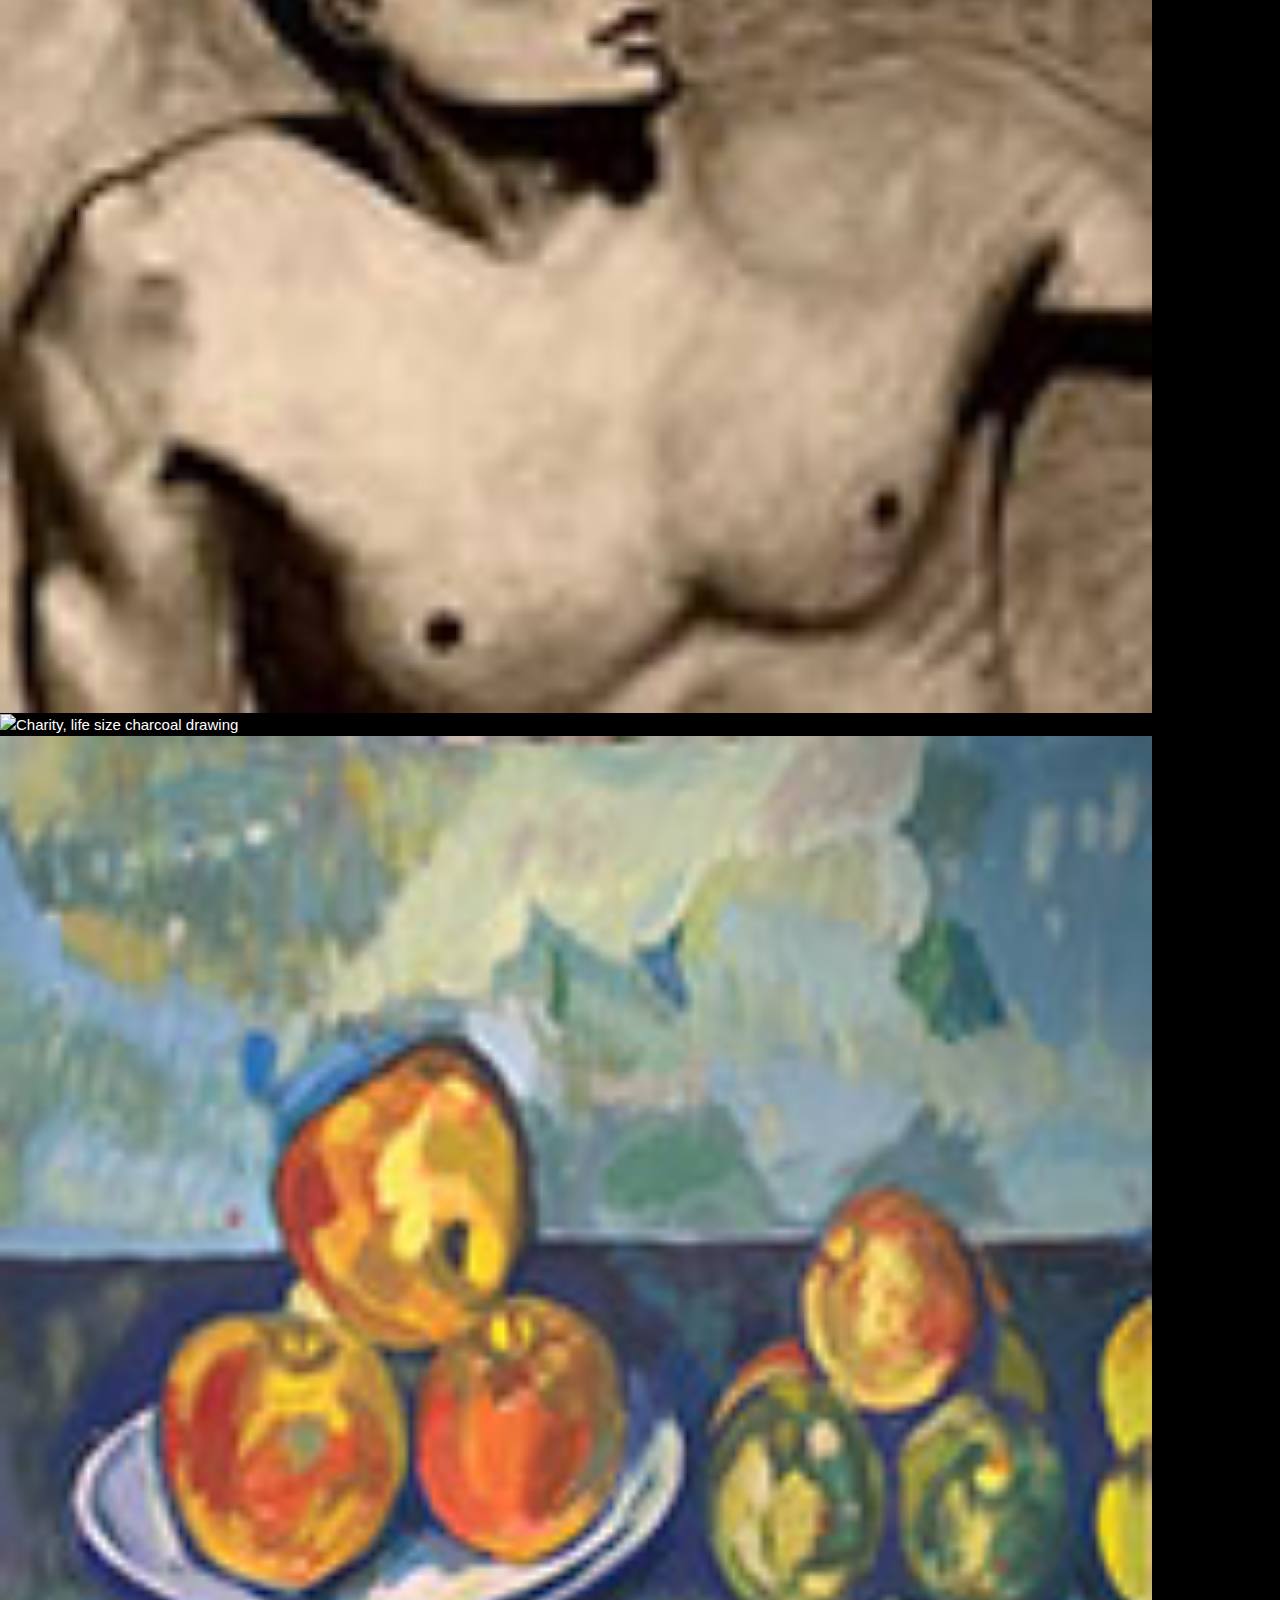
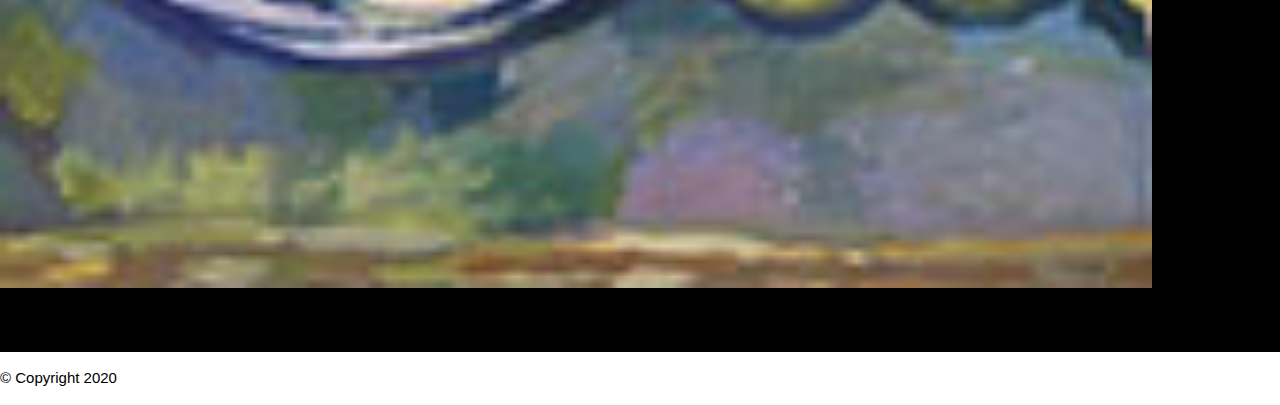
==== commit 5c2147ce: "Add files via upload" ====
--- a/index.html
+++ b/index.html
@@ -15,7 +15,7 @@
 </head>
 <body>
 
-<header class="w3-container w3-green">  <!--w3-container adds 16 pixels of padding around each element; w3-green makes the background green -->
+<header class="w3-container w3-black">  <!--w3-container adds 16 pixels of padding around each element; w3-gold makes the background green -->
     
   <h1>Edna Fernandes - Portfolio</h1>
 	<nav>
@@ -23,14 +23,13 @@
 			<li><a href="index.html">Home</a></li>
 			<li><a href="gallery.html">Gallery</a></li>
             <li><a href="services.html">Services</a></li>
-            <li><a href="about.html">About Me</a></li>
-            <li><a href="contact.html">Contact</a></li>
+            <li><a href="about.html">About Me</a> Artist based in NYC, specializing in Painting, Illustration & Photoshop</li>
         </ul>
 	</nav>
 </header>
 
 <div class="w3-container">
-    <h2>Fine Art Gallery</h2>
+    <h2>Art Gallery work includes: Pintings, Drawings,Illustration & photography</h2>
 </div>
 
     
@@ -152,7 +151,7 @@
     <!-- Full-width images with number text -->
     <div class="mySlides w3-center">
       <div class="numbertext">1 / 6</div>
-        <img src="assets/Apples_Cezanne_copy_300dpi.jpg" style="height: 800px;">
+        <img src="assets/VanGogh_copy_Edna_Art_300dpi.jpg" style="height: 800px;">
     </div>
   
     <div class="mySlides w3-center">
@@ -177,7 +176,7 @@
   
     <div class="mySlides w3-center">
       <div class="numbertext">6 / 6</div>
-        <img src="assets/VanGogh_copy_Edna_Art_300dpi.jpg" style="height: 800px;">
+        <img src="assets/Apples_Cezanne_copy_300dpi.jpg" style="height: 800px;">
     </div>
   
     <!-- Next and previous buttons -->
@@ -192,22 +191,24 @@
     <!-- Thumbnail images -->
     <div class="row">
       <div class="column">
-        <img class="demo cursor" src="assets/Apples_thumbnail.jpg" style="width:100%" onclick="currentSlide(1)" alt="Apples">
+        <img class="demo cursor" src="assets/VanGogh_copy_Edna_Art_thumbnail.jpg " style="width:90%" onclick="currentSlide(1)" alt="Van Gogh Replica, Portrait of a woman, acrylic on canvas (16x20)">
       </div>
       <div class="column"> 
-        <img class="demo cursor" src="assets/Red_vest_thumbnail.jpg" style="width:100%" onclick="currentSlide(2)" alt="Red Vest">
-      </div>
-      <div class="column">
-        <img class="demo cursor" src="assets/Fernandes-painting-thumbnail.jpg" style="width:100%" onclick="currentSlide(3)" alt="Acrylic painting, (16x20)">
-      </div>
-      <div class="column">
-        <img class="demo cursor" src="assets/Figure_drawing_thumbnail.jpg" style="width:100%" onclick="currentSlide(4)" alt="Figure drawing, (18x24)">
-      </div>
-      <div class="column">
-        <img class="demo cursor" src="assets/Life-size-B&W-drawing-thumbnail.jpg" style="width:100%" onclick="currentSlide(5)" alt="Charity, life size charcoal drawing">
+        <img class="demo cursor" src="assets/Red_vest_thumbnail.jpg" style="width:90%" onclick="currentSlide(2)" alt="Paul Cezanne Replica, Red Vest">
+      </div>
+      <div class="column">
+        <img class="demo cursor" src="assets/Fernandes-painting-thumbnail.jpg" style="width:90%" onclick="currentSlide(3)" alt="Acrylic painting, (16x20)">
+      </div>
+      <div class="column">
+        <img class="demo cursor" src="assets/Figure_drawing_thumbnail.jpg" style="width:90%" onclick="currentSlide(4)" alt="Figure drawing, (18x24)">
+      </div>
+      <div class="column">
+        <img class="demo cursor" src="assets/Life-size-B&W-drawing-thumbnail.jpg" style="width:90%" onclick="currentSlide(5)" alt="Charity, life size charcoal drawing">
       </div> 
       <div class="column">
-        <img class="demo cursor" src="assets/VanGogh_copy_Edna_Art_thumbnail.jpg" style="width:100%" onclick="currentSlide(6)" alt="Portrait of a woman, acrylic on canvas (16x20)">
+        <img class="demo cursor" src="assets/Apples_thumbnail.jpg" style="width:90%" onclick="currentSlide(5)" alt="Charity, life size charcoal drawing">
+
+        <!-- <img class="demo cursor" src="assets/Apples_thumbnail.jpg" style="width:90%" onclick="currentSlide(6)" alt="Paul Cezanne Replica, Apples (11x14)"> -->
       </div>
     </div>
   </div>
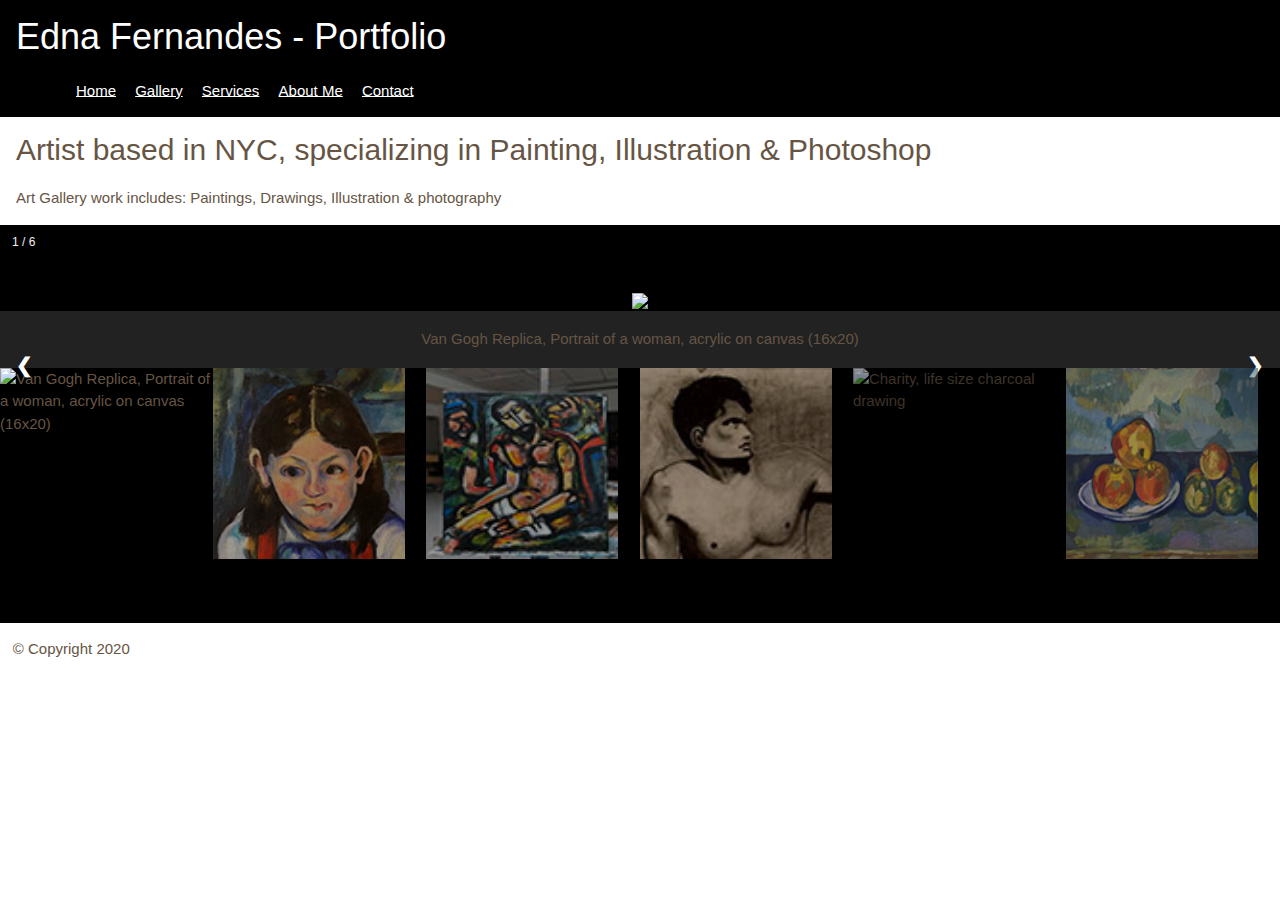
==== commit 05eb6bd7: "Add files via upload" ====
--- a/index.html
+++ b/index.html
@@ -20,16 +20,18 @@
   <h1>Edna Fernandes - Portfolio</h1>
 	<nav>
         <ul>
-			<li><a href="index.html">Home</a></li>
-			<li><a href="gallery.html">Gallery</a></li>
+			      <li><a href="index.html">Home</a></li>
+			      <li><a href="gallery.html">Gallery</a></li>
             <li><a href="services.html">Services</a></li>
-            <li><a href="about.html">About Me</a> Artist based in NYC, specializing in Painting, Illustration & Photoshop</li>
+            <li><a href="about.html">About Me</a></li>
+            <li><a href="contact.html">Contact</a></li>
         </ul>
 	</nav>
 </header>
 
 <div class="w3-container">
-    <h2>Art Gallery work includes: Pintings, Drawings,Illustration & photography</h2>
+    <h2>Artist based in NYC, specializing in Painting, Illustration & Photoshop</h2>
+    <p>Art Gallery work includes: Paintings, Drawings, Illustration & photography</p>
 </div>
 
     
--- a/css/my-styles.css
+++ b/css/my-styles.css
@@ -0,0 +1,280 @@
+        * {
+        
+        color: #665544;
+        box-sizing: border-box;}
+        
+        header h1 {
+        color: white; }
+
+        article h3 {
+        text-align: center;}
+
+        article img {
+        max-width: 100%;
+        height:auto;}
+
+        nav, #feature, footer {
+        margin: 1%; }
+
+        nav li {
+        display: inline;
+		padding: 0.5em;
+        color: white;}
+
+        header h1 {
+            font-family; 'Lora', serif !important;
+
+        } 
+
+/*contact page*/
+#fcf-form {
+    display:block;
+}
+
+.fcf-body {
+    margin: 0;
+    font-family: -apple-system, Arial, sans-serif;
+    font-size: 1rem;
+    font-weight: 400;
+    line-height: 1.5;
+    color: #212529;
+    text-align: left;
+    background-color: #fff;
+    padding: 30px;
+    padding-bottom: 10px;
+    border: 1px solid #ced4da;
+    border-radius: 0.25rem;
+    max-width: 100%;
+}
+
+.fcf-form-group {
+    margin-bottom: 1rem;
+}
+
+.fcf-input-group {
+    position: relative;
+    display: -ms-flexbox;
+    display: flex;
+    -ms-flex-wrap: wrap;
+    flex-wrap: wrap;
+    -ms-flex-align: stretch;
+    align-items: stretch;
+    width: 100%;
+}
+
+.fcf-form-control {
+    display: block;
+    width: 100%;
+    height: calc(1.5em + 0.75rem + 2px);
+    padding: 0.375rem 0.75rem;
+    font-size: 1rem;
+    font-weight: 400;
+    line-height: 1.5;
+    color: #495057;
+    background-color: #fff;
+    background-clip: padding-box;
+    border: 1px solid #ced4da;
+    outline: none;
+    border-radius: 0.25rem;
+    transition: border-color 0.15s ease-in-out, box-shadow 0.15s ease-in-out;
+}
+
+.fcf-form-control:focus {
+    border: 1px solid #313131;
+}
+
+select.fcf-form-control[size], select.fcf-form-control[multiple] {
+    height: auto;
+}
+
+textarea.fcf-form-control {
+    font-family: -apple-system, Arial, sans-serif;
+    height: auto;
+}
+
+label.fcf-label {
+    display: inline-block;
+    margin-bottom: 0.5rem;
+}
+
+.fcf-credit {
+    padding-top: 10px;
+    font-size: 0.9rem;
+    color: #545b62;
+}
+
+.fcf-credit a {
+    color: #545b62;
+    text-decoration: underline;
+}
+
+.fcf-credit a:hover {
+    color: #0056b3;
+    text-decoration: underline;
+}
+
+.fcf-btn {
+    display: inline-block;
+    font-weight: 400;
+    color: #212529;
+    text-align: center;
+    vertical-align: middle;
+    cursor: pointer;
+    -webkit-user-select: none;
+    -moz-user-select: none;
+    -ms-user-select: none;
+    user-select: none;
+    background-color: transparent;
+    border: 1px solid transparent;
+    padding: 0.375rem 0.75rem;
+    font-size: 1rem;
+    line-height: 1.5;
+    border-radius: 0.25rem;
+    transition: color 0.15s ease-in-out, background-color 0.15s ease-in-out, border-color 0.15s ease-in-out, box-shadow 0.15s ease-in-out;
+}
+
+@media (prefers-reduced-motion: reduce) {
+    .fcf-btn {
+        transition: none;
+    }
+}
+
+.fcf-btn:hover {
+    color: #212529;
+    text-decoration: none;
+}
+
+.fcf-btn:focus, .fcf-btn.focus {
+    outline: 0;
+    box-shadow: 0 0 0 0.2rem rgba(0, 123, 255, 0.25);
+}
+
+.fcf-btn-primary {
+    color: #fff;
+    background-color: #007bff;
+    border-color: #007bff;
+}
+
+.fcf-btn-primary:hover {
+    color: #fff;
+    background-color: #0069d9;
+    border-color: #0062cc;
+}
+
+.fcf-btn-primary:focus, .fcf-btn-primary.focus {
+    color: #fff;
+    background-color: #0069d9;
+    border-color: #0062cc;
+    box-shadow: 0 0 0 0.2rem rgba(38, 143, 255, 0.5);
+}
+
+.fcf-btn-lg, .fcf-btn-group-lg>.fcf-btn {
+    padding: 0.5rem 1rem;
+    font-size: 1.25rem;
+    line-height: 1.5;
+    border-radius: 0.3rem;
+}
+
+.fcf-btn-block {
+    display: block;
+    width: 100%;
+}
+
+.fcf-btn-block+.fcf-btn-block {
+    margin-top: 0.5rem;
+}
+
+input[type="submit"].fcf-btn-block, input[type="reset"].fcf-btn-block, input[type="button"].fcf-btn-block {
+    width: 100%;
+}
+
+
+
+/* SLIDESHOW GALLERY STYLES */
+
+* {
+    box-sizing: border-box;
+  }
+  
+  /* Position the image container (needed to position the left and right arrows) */
+  .container {
+    position: relative;
+  }
+  
+  /* Hide the images by default */
+  .mySlides {
+    display: none;
+  }
+  
+  /* Add a pointer when hovering over the thumbnail images */
+  .cursor {
+    cursor: pointer;
+  }
+  
+  /* Next & previous buttons */
+  .prev,
+  .next {
+    cursor: pointer;
+    position: absolute;
+    top: 40%;
+    width: auto;
+    padding: 16px;
+    margin-top: -50px;
+    color: white;
+    font-weight: bold;
+    font-size: 20px;
+    border-radius: 0 3px 3px 0;
+    user-select: none;
+    -webkit-user-select: none;
+  }
+  
+  /* Position the "next button" to the right */
+  .next {
+    right: 0;
+    border-radius: 3px 0 0 3px;
+  }
+  
+  /* On hover, add a black background color with a little bit see-through */
+  .prev:hover,
+  .next:hover {
+    background-color: rgba(0, 0, 0, 0.8);
+  }
+  
+  /* Number text (1/3 etc) */
+  .numbertext {
+    color: #f2f2f2;
+    font-size: 12px;
+    padding: 8px 12px;
+    position: absolute;
+    top: 0;
+  }
+  
+  /* Container for image text */
+  .caption-container {
+    text-align: center;
+    background-color: #222;
+    padding: 2px 16px;
+    color: white;
+  }
+  
+  .row:after {
+    content: "";
+    display: table;
+    clear: both;
+  }
+  
+  /* Six columns side by side */
+  .column {
+    float: left;
+    width: 16.66%;
+  }
+  
+  /* Add a transparency effect for thumnbail images */
+  .demo {
+    opacity: 0.6;
+  }
+  
+  .active,
+  .demo:hover {
+    opacity: 1;
+  }